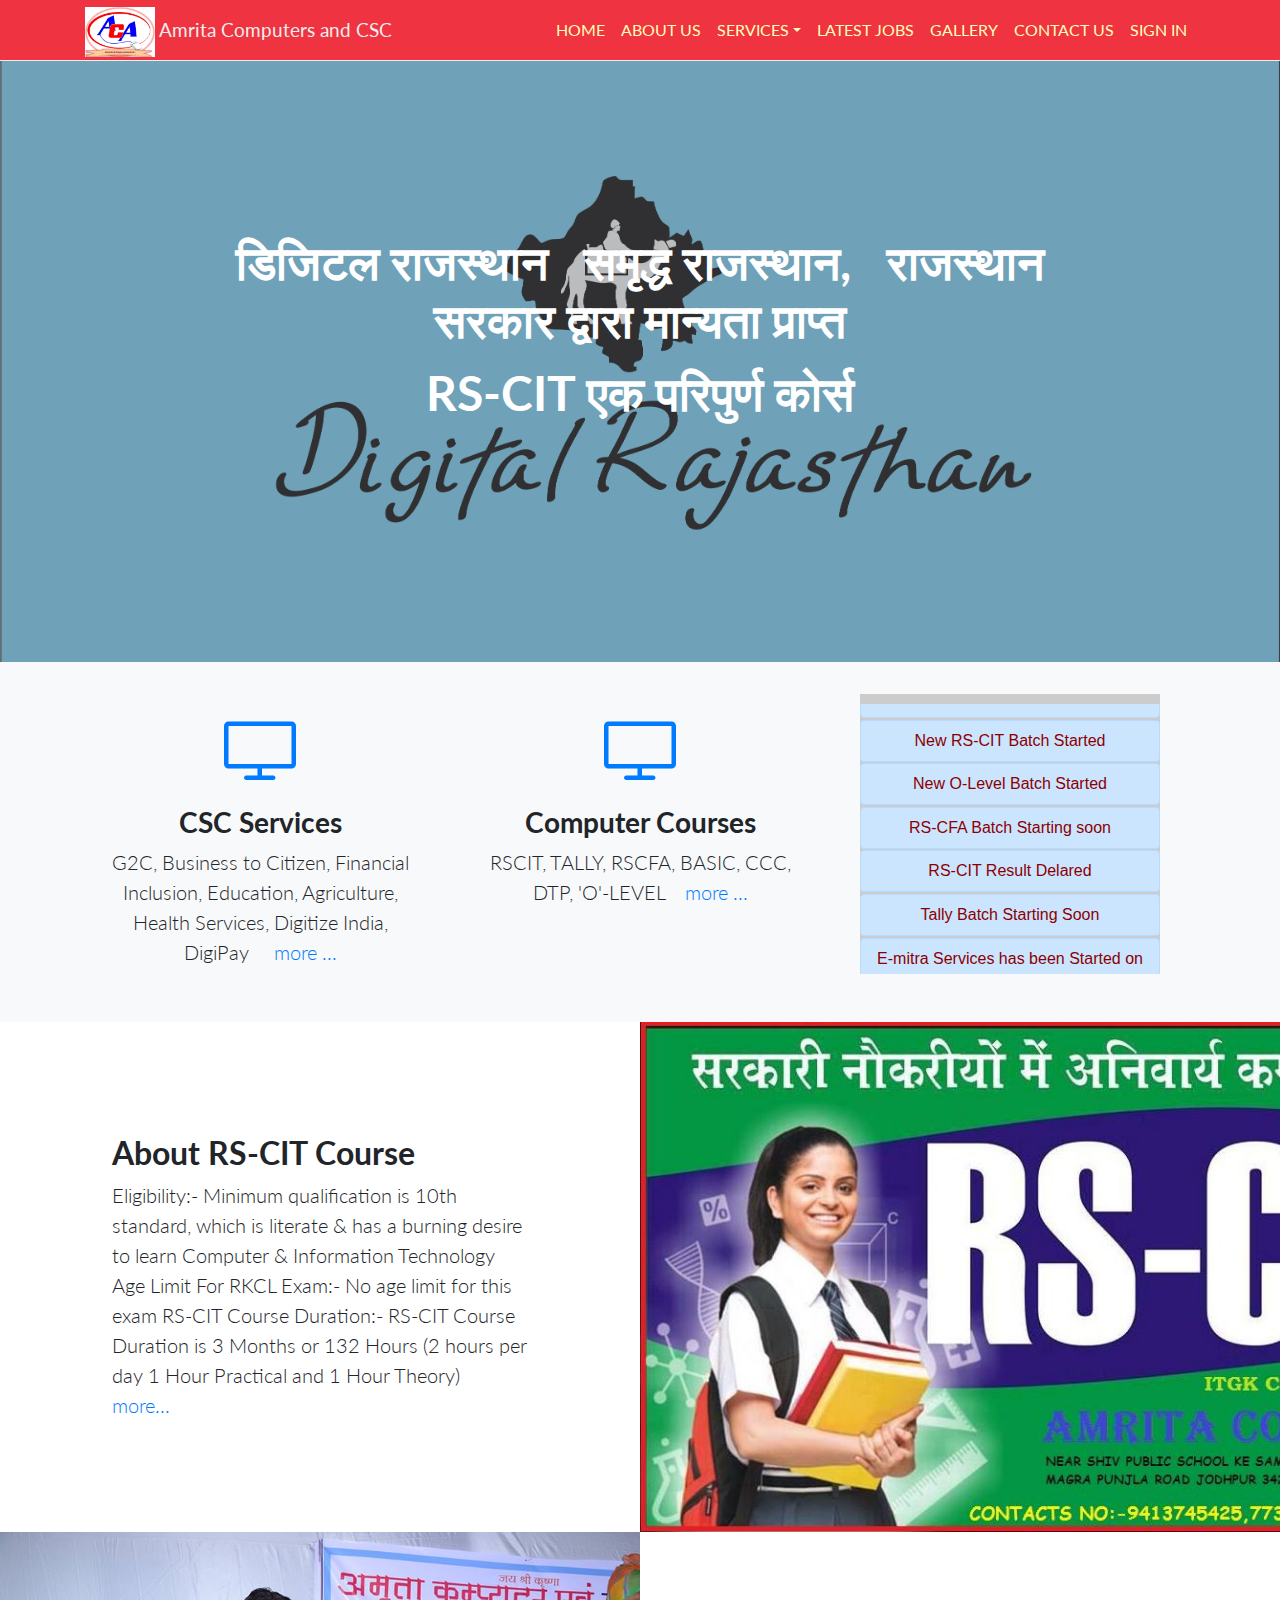
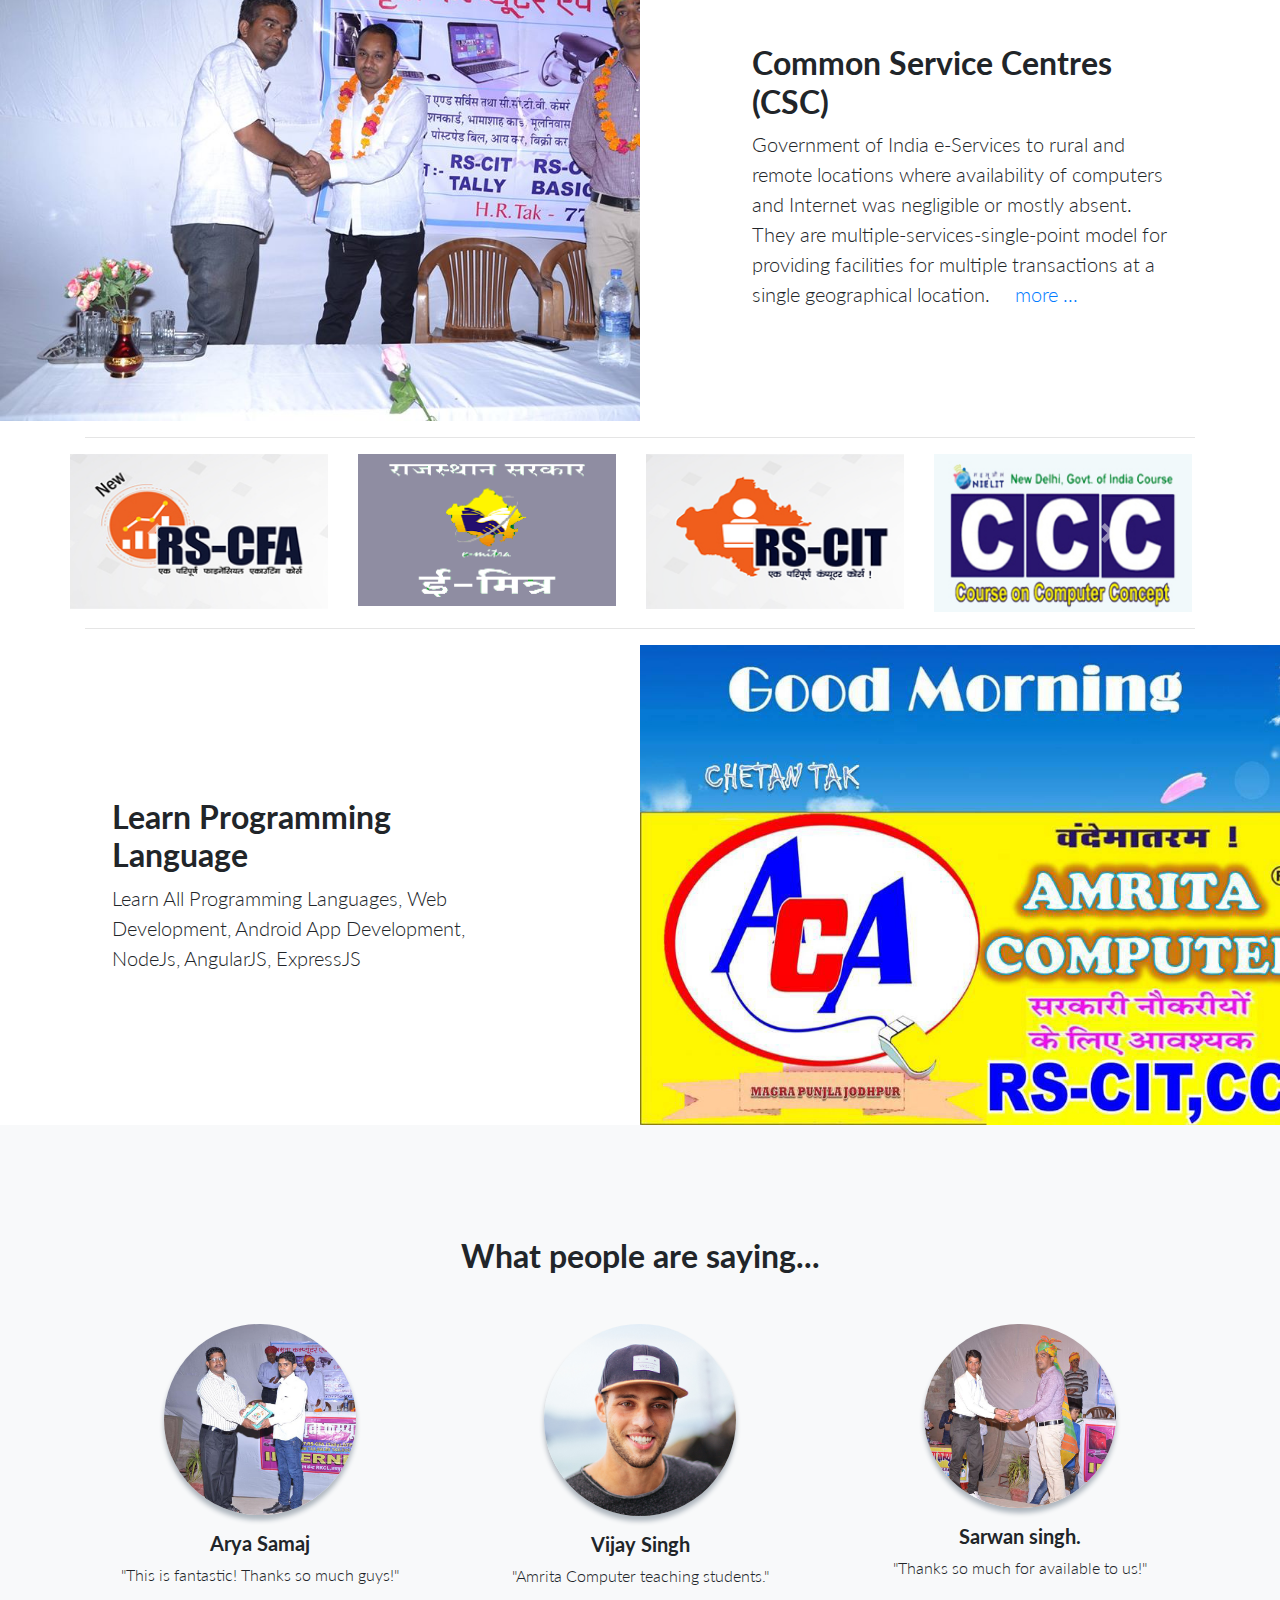
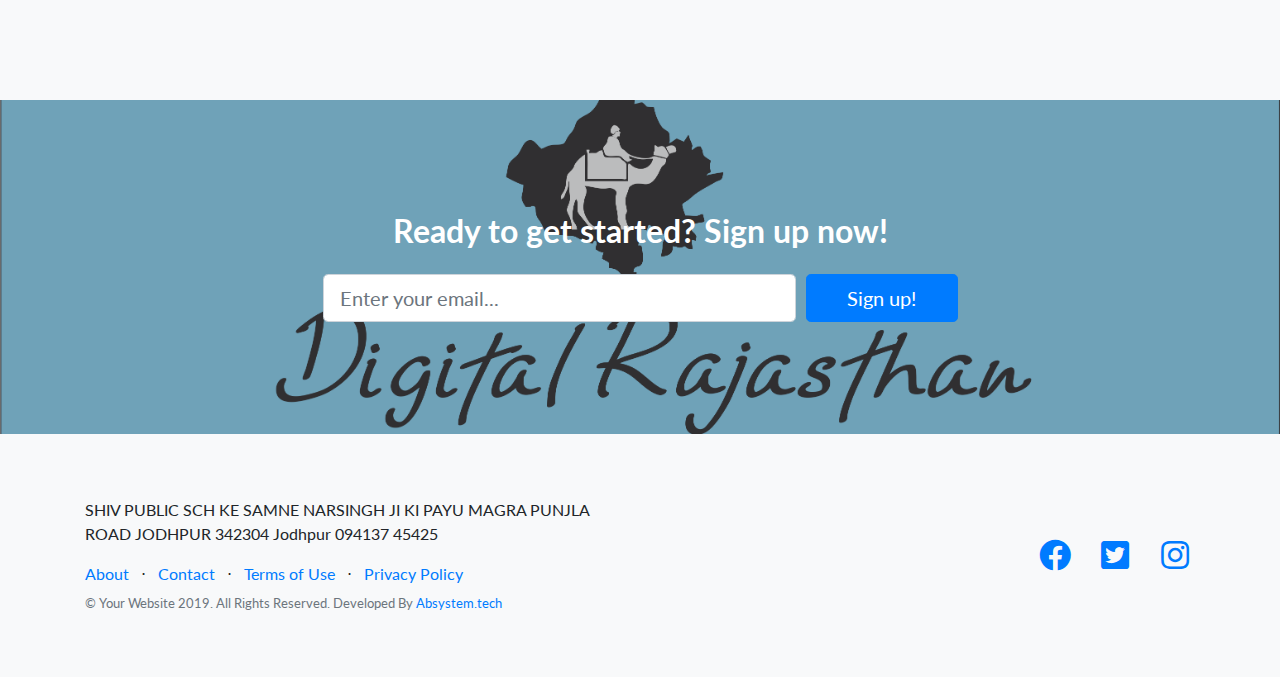
==== index.html @ e1874368 "Add files via upload" ====
<!DOCTYPE html>
<html lang="en">

<head>

  <meta charset="utf-8">
  <meta name="viewport" content="width=device-width, initial-scale=1, shrink-to-fit=no">
  <meta name="description" content="">
  <meta name="author" content="">
  
  <link rel="icon" href="img/logo_favicon.gif" type="image/gif" sizes="16x16">

  <title> Amrita Computers and CSC </title>
  <link rel="icon" href="img/logo_favicon.gif" type="image/gif" sizes="16x16">

  <!-- Bootstrap core CSS -->
  <link href="vendor/bootstrap/css/bootstrap.min.css" rel="stylesheet">

  <!-- Custom fonts for this template -->
  <link href="vendor/fontawesome-free/css/all.min.css" rel="stylesheet">
  <link href="vendor/simple-line-icons/css/simple-line-icons.css" rel="stylesheet" type="text/css">
  <link href="https://fonts.googleapis.com/css?family=Lato:300,400,700,300italic,400italic,700italic" rel="stylesheet" type="text/css">
  <link href="css/site.css" rel="stylesheet" type="text/css" />
  <!-- Custom styles for this template -->
  <link href="css/landing-page.min.css" rel="stylesheet">
  
  
  <style>
  
  .alert2{
     padding : .5rem .25rem !important;
	 margin-bottom : .1rem !important;
  }
  
  .holder { 
  background-color:#ccc;
  width:300px;
  height:280px;
  overflow:hidden;
  
  font-family:Helvetica;
}
.holder .mask {
  position: relative;
  left: 0px;
  top: 10px;
  width:300px;
  height:270px;
  overflow: hidden;
}
.holder ul {
  list-style:none;
  margin:0;
  padding:0;
  position: relative;
}
.holder ul li {
  
}
.holder ul li a {
  color:darkred;
  text-decoration:none;
}
  
  
  .nav {
  background-color: #f8f8f8;
  border-bottom: 1px solid #ececec;
  min-height: 50px;
  height: auto;
}
.nav .nav-heading {float: left}

.nav .nav-heading .toggle-nav {
  padding: 2px 10px;
  border-radius: 5px;
  border: none;
  display: none;
  background-color: transparent;
}
.nav .nav-heading > a {
  text-decoration: none;
  color: #000;
  line-height: 60px;
  font-weight: 400;
  font-size: 19px;
}

/* Start menu */
.nav .menu {
  float: right;
}
.nav .menu:after {
  content: "";
  clear: both;
  display: block;
}
.nav .list {
  float: right;
  margin: 0;
}
.nav .list > li {
  float: left;
  list-style: none;
}
.nav .list > li > a {
  color: #555;
  text-decoration: none;
  display: block;
  line-height: 60px;
  padding: 0 10px;
}
.nav .list > li > a:hover,
.nav .list > li.active > a {
  color: #333
}

/* Start drodpwn menu */
.categories {
  position: relative;
}
.nav .list .categories .drop-down {
  list-style: none;
  position: absolute;
  top: 100%;
  left: 0;
  background-color: #FFF;
  border: 1px solid #ccc;
  padding: 5px 0;
  min-width: 160px;
  width: auto;
  white-space: nowrap;
  -webkit-box-shadow: 0 6px 12px rgba(0, 0, 0, .175);
  box-shadow: 0 6px 12px rgba(0, 0, 0, .175);
  display: none;
  z-index: 99999
}
.nav .list .drop-down > .seprator {
  height: 1px;
  width: 100%;
  margin: 9px 0;
  background-color: #e5e5e5
}
.drop-down > li > a {
  color: #333;
  display: block;
  padding: 3px 20px;
  text-decoration: none;
}
.show {
  display: block
}

/* Sub dropdown menu */
.categories .drop-down .sub-drop-down {position: relative}
.categories .drop-down .sub-drop-down:hover .sub-dropdown {
  display: block;
}
.categories .drop-down .sub-dropdown {
  position: absolute;
  top: -20px;
  left: 107%;
  list-style: none;
  background-color: #ffffff;
  border: 1px solid #cccccc;
  border-radius: 3px;
  padding: 10px;
  -webkit-box-shadow: 0 6px 12px rgba(0, 0, 0, .175);
  box-shadow: 0 6px 12px rgba(0, 0, 0, .175);
  display: none;
}
.categories .drop-down .sub-dropdown:before {
  content: "";
  display: block;
  position: absolute;
  top: 20px;
  left: -20px;
  border-top: 10px solid transparent;
  border-left: 10px solid transparent;
  border-bottom: 10px solid transparent;
  border-right: 10px solid #cccccc
}
.categories .drop-down .sub-dropdown > li > a {
  color: #555;
  padding: 5px 0;
  display: block
}
/* End sub dropdown menu */
/* Dark theme */
.dark-nav {background-color: #f03340}

.dark-nav .list > li > a {color: #ffB}

.dark-nav .list > li > a:hover,
.dark-nav .list > li.active > a {color: #FFF}

.dark-nav .nav-heading > a {color: #EEE}

.dark-nav .nav-heading .toggle-nav {color: #EEE}

/* End Dark theme */

/* Start media query for navbar */
@media (max-width: 767px) {
  .nav .container {
    padding-right: 0;
    padding-left: 0;
  }
  .nav .nav-heading {
    width: 100%;
    padding-left: 15px;
    padding-right: 15px;
    border-bottom: 1px solid #ffe7e7
  }
  .nav .nav-heading .brand {float: left}

  .nav .nav-heading .toggle-nav {
    display: block;
    float: right;
    margin-top: 14px;
  }

  .nav .menu {
    width: 100%;
    padding-left: 15px;
    padding-right: 15px;
    display: none;
  }

  .nav .list {
    float: none;
    width: 100%;
  }
  .nav .list > li {
    float: none;
    width: 100%;
  }
  .nav .list > li > a {padding: 12px 0;line-height: 1}

  .nav .list .categories .drop-down {
    background-color: transparent;
    border: none;
    position: static;
    -webkit-box-shadow: none;
    box-shadow: none;
    padding: 0
  }
  .categories .drop-down .sub-dropdown {
    position: static;
    background-color: transparent;
    border: none;
    -webkit-box-shadow: none;
    box-shadow: none;
    padding-left: 20px;
  }
  .categories .drop-down .sub-dropdown > li > a {
    color: #ff8;
  }
  .categories .drop-down .sub-dropdown:before {
    display: none
  }
  /* Simple reset for dark theme */
  .dark-nav .menu {background-color: #ff28ff}
  .dark-nav .nav-heading {border-bottom-color: #ff343c}
  .dark-nav .list .drop-down > li > a {color: #AAA}
  .dark-nav .list .categories .drop-down .seprator {background-color: #2a2d38}

}

  </style>
  
  <style type="text/css">

#marqueecontainer{
position: relative;
width: 200px; /*marquee width */
height: 200px; /*marquee height */
background-color: white;
overflow: hidden;
border: 3px solid orange;
padding: 2px;
padding-left: 4px;
}

</style>

</head>

<body>
 <nav class="nav  navbar-expand-lg dark-nav  navbar-fixed-top">
    <div class="container">
      <div class="nav-heading">
        <button class="toggle-nav" data-toggle="open-navbar1"><i class="fa fa-align-right"></i></button>
        <a class="brand" href="index.html"><img src="img/logo.jpg" style="width:70px;height:50px;"> Amrita Computers and CSC </a>
      </div>
      <div class="menu" id="open-navbar1">
        <ul class=" list navbar-nav mr-auto ">
          <li class="nav-item"><a href="index.html" class="nav-link">HOME</a></li>
          
          <li class="nav-item"><a href="#" class="nav-link" >ABOUT US</a></li>
          <li class="nav-item dropdown">
		     <a href="#" class="nav-link dropdown-toggle" id="navbarDropdownMenuLink1" data-toggle="dropdown" aria-haspopup="true"
                aria-expanded="false" >SERVICES</a> 
		      <div class="dropdown-menu dropdown-primary" aria-labelledby="navbarDropdownMenuLink1">
                <a class="dropdown-item" href="rscit.html">RS-CIT </a>
                <a class="dropdown-item" href="rscfa.html">RS-CFA</a>
                <a class="dropdown-item" href="csc.html">CSC </a>
				<a class="dropdown-item" href="e-mitra.html">E-MITRA </a>
				<a class="dropdown-item" href="https://www.vmou.ac.in/notice/540">RSCIT MODAL PAPER</a>
              </div>
			  </li>
		  <li class="nav-item"><a href="http://www.freejobalert.com/" class="nav-link" >LATEST JOBS</a></li>		  	  	  	  
		  <li class="nav-item"><a href="gallery.html" class="nav-link" >GALLERY</a></li>	  
          <li class="nav-item"><a href="#" class="nav-link" >CONTACT US</a></li>
		  <li class="nav-item"><a href="#" class="nav-link" > SIGN IN </a></li>
        </ul>
      </div>
    </div>
  </nav>
  <!-- Masthead -->
  
  
  <header class="masthead text-white text-center">
    <div class="overlay"></div>
    <div class="container">
      <div class="row">
        <div class="col-xl-9 mx-auto" style="margin-top:-20px;">
          <h1 class="mb-5"><p>डिजिटल राजस्थान     &nbsp;     समृद्ध राजस्थान,  &nbsp;       राजस्थान सरकार  द्वारा मान्यता प्राप्त </p> <p> RS-CIT एक परिपुर्ण कोर्स  </p>  </h1>
        </div>
        <div class="col-md-10 col-lg-8 col-xl-7 mx-auto">
          <form style="display:none;">
            <div class="form-row">
              <div class="col-12 col-md-9 mb-2 mb-md-0">
                <input type="email" class="form-control form-control-lg" placeholder="Enter your email...">
              </div>
              <div class="col-12 col-md-3">
                <button type="submit" class="btn btn-block btn-lg btn-primary">Sign up!</button>
              </div>
            </div>
          </form>
        </div>
      </div>
    </div>
  </header>

  <!-- Icons Grid -->
  <section class="features-icons bg-light text-center" style="padding:2rem">
    <div class="container">
      <div class="row">
        <div class="col-lg-4">
          <div class="features-icons-item mx-auto mb-5 mb-lg-0 mb-lg-3">
            <div class="features-icons-icon d-flex">
              <i class="icon-screen-desktop m-auto text-primary"></i>
            </div>
            <h3>CSC Services</h3>
            <p class="lead mb-0">G2C,
Business to Citizen,
Financial Inclusion,
Education, 
Agriculture,
Health Services, 
Digitize India, 
DigiPay &nbsp; &nbsp;  <a href="https://digitalseva.csc.gov.in/" >more ... </a></p>
          </div>
        </div>
        <div class="col-lg-4">
          <div class="features-icons-item mx-auto mb-5 mb-lg-0 mb-lg-3">
            <div class="features-icons-icon d-flex">
              <i class="icon-screen-desktop m-auto text-primary"></i>
            </div>
            <h3>Computer Courses</h3>
            <p class="lead mb-0">RSCIT, TALLY, RSCFA, BASIC, CCC, DTP, 'O'-LEVEL&nbsp; &nbsp; <a href="http://amritacomputer.com/rscit.html" >more ... </a> </p></p>
          </div>
        </div>
        <div class="col-lg-4">
          <div class="features-icons-item mx-auto mb-0 mb-lg-3" >
            
			<div class="holder">
			<ul id="ticker01">
								<li><div class="alert alert-primary alert2" role="alert"><a href="http://www.freejobalert.com/">New Goverment Jobs Alert</a></div></li>
								<li><div class="alert alert-primary alert2" role="alert"><a href="rscit.html">New RS-CIT Batch Started</a></li>
								<li><div class="alert alert-primary alert2" role="alert"><a href="#">New O-Level Batch Started</a></li>
								<li><div class="alert alert-primary alert2" role="alert"><a href="rscfa.html">RS-CFA Batch Starting soon</a></li>
								<li><div class="alert alert-primary alert2" role="alert"><a href="https://rkcl.vmou.ac.in/">RS-CIT Result Delared</a></li>
								<li><div class="alert alert-primary alert2" role="alert"><a href="#">Tally Batch Starting Soon</a></div></li>
								<li><div class="alert alert-primary alert2" role="alert"><a href="#">E-mitra Services has been Started on Amrita Computer</a></div></li>
								<li><div class="alert alert-primary alert2" role="alert"><a href="#">PGDCA Batch Starting Soon</a></div></li>
								<li><div class="alert alert-primary alert2" role="alert"><a href="#">C, C++ Batch Starting Soon</a></div></li>
								<li><div class="alert alert-primary alert2" role="alert"><a href="#">PHP Batch Starting Soon</a></div></li>
								<li><div class="alert alert-primary alert2" role="alert"><a href="#">Android App Development Trainning Starting Soon </a></div></li>
								<li><div class="alert alert-primary alert2" role="alert"><a href="#">NodeJs, AngularJs Batches Starting Soon</a></div></li>
					</ul>
			</div>

			
			
          </div>
        </div>
      </div>
    </div>
  </section>

  <!-- Image Showcases -->
  <section class="showcase">
    <div class="container-fluid p-0">
      <div class="row no-gutters">

        <div class="col-lg-6 order-lg-2 text-white showcase-img" style="background-image: url('img/bg-showcase-1.jpg');"></div>
        <div class="col-lg-6 order-lg-1 my-auto showcase-text">
          <h2>About RS-CIT Course</h2>
          <p class="lead mb-0">Eligibility:-
 Minimum qualification is 10th standard, which is literate & has a burning desire to learn Computer & Information Technology

Age Limit For RKCL Exam:-

No age limit for this exam

RS-CIT Course Duration:-

RS-CIT Course Duration is 3 Months or 132 Hours (2 hours per day 1 Hour Practical and 1 Hour Theory) &nbsp; &nbsp;
<a href="rscit.html"> more...</a>
</p>
        </div>
      </div>
      <div class="row no-gutters">
        <div class="col-lg-6 text-white showcase-img" style="background-image: url('img/bg-showcase-2.jpg');"></div>
        <div class="col-lg-6 my-auto showcase-text">
          <h2>Common Service Centres (CSC)</h2>
          <p class="lead mb-0"> Government of India e-Services to rural and remote locations where availability of computers and Internet was negligible or mostly absent. They are multiple-services-single-point model for providing facilities for multiple transactions at a single geographical location. <a href="https://digitalseva.csc.gov.in/" >&nbsp; &nbsp; more ... </a></p>
        </div>
      </div>
	  
	   <div class="container">

        <div class="row">

            <div class="col-md-12">

               
                <hr>

            </div>
            <!-- End of Col-md-12 -->

            <!-- 
                =================================
                This Code Block is For PC Edition
                ================================= 
            -->

            <div id="carouselExample" class="carousel slide d-none d-sm-none d-md-block" data-ride="carousel">

                <div class="carousel-inner">

                    <div class="carousel-item active">

                        <div class="row">
                            <div class="col-md-3">
                                   <a href="rscfa.html"> <img class="d-block w-100" src="img/RSCFA_lo.jpg" alt="First slide"></a>
                            </div>
                            <div class="col-md-3">
                                   <a href="http://emitra.rajasthan.gov.in/content/emitra/en/home.html"> <img class="d-block w-100" src="img/emitra-logo-png-250.png" alt="First slide"></a>
                            </div>
                            <div class="col-md-3">
                                <img class="d-block w-100" src="img/rscfa_logo.png" alt="First slide">   
                            </div>
                            <div class="col-md-3">
                                    <img class="d-block w-100" src="img/CCC.jpg" alt="First slide">
                            </div>
                        </div>

                    </div>
                    <!-- Carousel Item 1 -->

                    <div class="carousel-item">

                        <div class="row">
                            <div class="col-md-3">
                                    <img class="d-block w-100" src="img/O-level.jpg" alt="First slide">                                   
								 
                            </div>
                            <div class="col-md-3">
                                    <img class="d-block w-100" src="img/tally_1.jpg" alt="First slide">
                            </div>
                            <div class="col-md-3">
                               <img class="d-block w-100" src="img/RSCFA_lo.jpg" alt="First slide">
                            </div>
                            <div class="col-md-3">
                                <a href="http://emitra.rajasthan.gov.in/content/emitra/en/home.html">   <img class="d-block w-100" src="img/emitra-logo-png-250.png" alt="First slide"> </a>
                            </div>
                        </div>

                    </div>
                    <!-- Carousel Item 2 -->

                   
                    <!-- Carousel Item 3 -->

                </div>

                <a class="carousel-control-prev" href="#carouselExample" role="button" data-slide="prev">

                    <span class="carousel-control-prev-icon" aria-hidden="true"></span>

                    <span class="sr-only">Previous</span>

                </a>
                <!-- Carousel Control Prev -->

                <a class="carousel-control-next" href="#carouselExample" role="button" data-slide="next">

                    <span class="carousel-control-next-icon" aria-hidden="true"></span>

                    <span class="sr-only">Next</span>

                </a>
                <!-- Carousel Control Next -->

            </div>
            <!-- End of Carousel Example -->

            <!-- 
                =================================
                /End of PC Edition 
                =================================
            -->


            <!-- 
                =================================
                This Code Block is For Mobile Edition
                ================================= 
            -->

            <div id="carouselExampleMobile" class="carousel slide d-md-none d-lg-none d-xl-none" data-ride="carousel">

                <div class="carousel-inner">

                    <div class="carousel-item active">
                            
                        <img class="d-block w-100" src="img/emitra-logo-png-250.png" alt="First slide">

                    </div>
                    <!-- Carousel Item 1 -->

                    <div class="carousel-item">
                
                             <img class="d-block w-100" src="img/RSCFA_lo.jpg" alt="First slide">

                    </div>
                    <!-- Carousel Item 2 -->

                    <div class="carousel-item">
                
                        <img class="d-block w-100" src="img/CCC.jpg" alt="First slide">
                        
                    </div>
                    <!-- Carousel Item 3 -->

                    <div class="carousel-item">
                
                       <img class="d-block w-100" src="img/RSCFA_lo.jpg" alt="First slide">

                    </div>
                    <!-- Carousel Item 4 -->

                    <div class="carousel-item">
                            
                        <img class="d-block w-100" src="img/tally_1.jpg" alt="First slide">

                    </div>
                    <!-- Carousel Item 5 -->

                    <div class="carousel-item">
                
                        <img class="d-block w-100" src="img/rscfa_logo.jpg" alt="First slide">

                    </div>
                    <!-- Carousel Item 6 -->

                    
                    <!-- Carousel Item 7 -->
                    <!-- Carousel Item 12 -->

                </div>

                <a class="carousel-control-prev" href="#carouselExampleMobile" role="button" data-slide="prev">

                    <span class="carousel-control-prev-icon" aria-hidden="true"></span>

                    <span class="sr-only">Previous</span>

                </a>
                <!-- Carousel Control Prev -->

                <a class="carousel-control-next" href="#carouselExampleMobile" role="button" data-slide="next">

                    <span class="carousel-control-next-icon" aria-hidden="true"></span>

                    <span class="sr-only">Next</span>

                </a>
                <!-- Carousel Control Next -->

            </div>
            <!-- End of Carousel Example -->

            <!-- 
                =================================
                /End of Mobile Edition 
                =================================
            -->

        </div>
        <!-- End of Row -->
		
		<hr>

    </div>
    <!-- End of Container -->

      <div class="row no-gutters">
        <div class="col-lg-6 order-lg-2 text-white showcase-img" style="background-image: url('img/bg-showcase-3.jpg');"></div>
        <div class="col-lg-6 order-lg-1 my-auto showcase-text">
          <h2>Learn Programming Language</h2>
          <p class="lead mb-0">Learn All Programming Languages, Web Development, Android App Development, NodeJs, AngularJS, ExpressJS  </p>
        </div>
      </div>
    </div>
  </section>

  <!-- Testimonials -->
  <section class="testimonials text-center bg-light">
    <div class="container">
      <h2 class="mb-5">What people are saying...</h2>
      <div class="row">
        <div class="col-lg-4">
          <div class="testimonial-item mx-auto mb-5 mb-lg-0">
            <img class="img-fluid rounded-circle mb-3" src="img/testimonials-1.jpg" alt="">
            <h5>Arya Samaj</h5>
            <p class="font-weight-light mb-0">"This is fantastic! Thanks so much guys!"</p>
          </div>
        </div>
        <div class="col-lg-4">
          <div class="testimonial-item mx-auto mb-5 mb-lg-0">
            <img class="img-fluid rounded-circle mb-3" src="img/testimonials-23.jpg" alt="">
            <h5>Vijay Singh</h5>
            <p class="font-weight-light mb-0">"Amrita Computer teaching students."</p>
          </div>
        </div>
        <div class="col-lg-4">
          <div class="testimonial-item mx-auto mb-5 mb-lg-0">
            <img class="img-fluid rounded-circle mb-3" src="img/testimonials-3.jpg" alt="">
            <h5>Sarwan singh.</h5>
            <p class="font-weight-light mb-0">"Thanks so much for available to us!"</p>
          </div>
        </div>
      </div>
    </div>
  </section>

  <!-- Call to Action -->
  <section class="call-to-action text-white text-center">
    <div class="overlay"></div>
    <div class="container">
      <div class="row">
        <div class="col-xl-9 mx-auto">
          <h2 class="mb-4">Ready to get started? Sign up now!</h2>
        </div>
        <div class="col-md-10 col-lg-8 col-xl-7 mx-auto">
          <form>
            <div class="form-row">
              <div class="col-12 col-md-9 mb-2 mb-md-0">
                <input type="email" class="form-control form-control-lg" placeholder="Enter your email...">
              </div>
              <div class="col-12 col-md-3">
                <button type="submit" class="btn btn-block btn-lg btn-primary">Sign up!</button>
              </div>
            </div>
          </form>
        </div>
      </div>
    </div>
  </section>

  <!-- Footer -->
  <footer class="footer bg-light">
    <div class="container">
      <div class="row">
        <div class="col-lg-6 h-100 text-center text-lg-left my-auto">
		
		 <p>SHIV PUBLIC SCH KE SAMNE NARSINGH JI KI PAYU MAGRA PUNJLA ROAD JODHPUR  342304 Jodhpur  094137 45425</p>
          <ul class="list-inline mb-2">
            <li class="list-inline-item">
              <a href="#">About</a>
            </li>
            <li class="list-inline-item">&sdot;</li>
            <li class="list-inline-item">
              <a href="#">Contact</a>
            </li>
            <li class="list-inline-item">&sdot;</li>
            <li class="list-inline-item">
              <a href="#">Terms of Use</a>
            </li>
            <li class="list-inline-item">&sdot;</li>
            <li class="list-inline-item">
              <a href="#">Privacy Policy</a>
            </li>
          </ul>
		 
          <p class="text-muted small mb-4 mb-lg-0">&copy; Your Website 2019. All Rights Reserved.
		  Developed By <a href="https://www.facebook.com/abtechsystem/">Absystem.tech</a></p>
        </div>
        <div class="col-lg-6 h-100 text-center text-lg-right my-auto">
          <ul class="list-inline mb-0">
            <li class="list-inline-item mr-3">
              <a href="#">
                <i class="fab fa-facebook fa-2x fa-fw"></i>
              </a>
            </li>
            <li class="list-inline-item mr-3">
              <a href="#">
                <i class="fab fa-twitter-square fa-2x fa-fw"></i>
              </a>
            </li>
            <li class="list-inline-item">
              <a href="#">
                <i class="fab fa-instagram fa-2x fa-fw"></i>
              </a>
            </li>
          </ul>
        </div>
      </div>
    </div>
  </footer>

  <!-- Bootstrap core JavaScript -->
  <script src="vendor/jquery/jquery.min.js"></script>
  <script src="vendor/bootstrap/js/bootstrap.bundle.min.js"></script>
  
   
  <script>
   
$(function () {
  'use strict';
  // Start navbar 
  (function () {
    // Add class active when the user clicks the lis of the menu
    $('.nav .list li').on('click', 'a', function () {
      $(this).parent().addClass('active').siblings().removeClass('active');
    });
    var openCategories = $('.nav #open-categories'),
        categories = $('.drop-down');
    // Toggle categories on clicking
    openCategories.on('click', function () {
      $("#" + $(this).data('dropdown')).toggleClass('show');
      // When the user clicks the window if the categories is not the target, close it.
      $(window).on('mouseup', function (e) {
        if (categories.hasClass('show') && !categories.is(e.target) && categories.has(e.target).length === 0 && !openCategories.is(e.target)) {console.log("d");
          categories.removeClass('show');
        }
      });
    });
    // Toggle menu, This will be shown in Extra small screens only
    $('.nav .toggle-nav').on('click', function () {
      $("#" + $(this).data('toggle')).slideToggle(300);
    });
  }());
  
  
  
  
  
});

jQuery.fn.liScroll = function(settings) {
	settings = jQuery.extend({
		travelocity: 0.03
		}, settings);		
		return this.each(function(){
				var $strip = jQuery(this);
				$strip.addClass("newsticker")
				var stripHeight = 1;
				$strip.find("li").each(function(i){
					stripHeight += jQuery(this, i).outerHeight(true); // thanks to Michael Haszprunar and Fabien Volpi
				});
				var $mask = $strip.wrap("<div class='mask'></div>");
				var $tickercontainer = $strip.parent().wrap("<div class='tickercontainer'></div>");								
				var containerHeight = $strip.parent().parent().height();	//a.k.a. 'mask' width 	
				$strip.height(stripHeight);			
				var totalTravel = stripHeight;
				var defTiming = totalTravel/settings.travelocity;	// thanks to Scott Waye		
				function scrollnews(spazio, tempo){
				$strip.animate({top: '-='+ spazio}, tempo, "linear", function(){$strip.css("top", containerHeight); scrollnews(totalTravel, defTiming);});
				}
				scrollnews(totalTravel, defTiming);				
				$strip.hover(function(){
				  jQuery(this).stop();
				},
				function(){
				  var offset = jQuery(this).offset();
				  var residualSpace = offset.top + stripHeight;
				  var residualTime = residualSpace/settings.travelocity;
				  scrollnews(residualSpace, residualTime);
				});			
		});	
};

$(function(){
    $("ul#ticker01").liScroll();
});
  </script>
  
 

</body>

</html>
---- vendor/simple-line-icons/css/simple-line-icons.css ----
@font-face {
  font-family: 'simple-line-icons';
  src: url('../fonts/Simple-Line-Icons.eot?v=2.4.0');
  src: url('../fonts/Simple-Line-Icons.eot?v=2.4.0#iefix') format('embedded-opentype'), url('../fonts/Simple-Line-Icons.woff2?v=2.4.0') format('woff2'), url('../fonts/Simple-Line-Icons.ttf?v=2.4.0') format('truetype'), url('../fonts/Simple-Line-Icons.woff?v=2.4.0') format('woff'), url('../fonts/Simple-Line-Icons.svg?v=2.4.0#simple-line-icons') format('svg');
  font-weight: normal;
  font-style: normal;
}
/*
 Use the following CSS code if you want to have a class per icon.
 Instead of a list of all class selectors, you can use the generic [class*="icon-"] selector, but it's slower:
*/
.icon-user,
.icon-people,
.icon-user-female,
.icon-user-follow,
.icon-user-following,
.icon-user-unfollow,
.icon-login,
.icon-logout,
.icon-emotsmile,
.icon-phone,
.icon-call-end,
.icon-call-in,
.icon-call-out,
.icon-map,
.icon-location-pin,
.icon-direction,
.icon-directions,
.icon-compass,
.icon-layers,
.icon-menu,
.icon-list,
.icon-options-vertical,
.icon-options,
.icon-arrow-down,
.icon-arrow-left,
.icon-arrow-right,
.icon-arrow-up,
.icon-arrow-up-circle,
.icon-arrow-left-circle,
.icon-arrow-right-circle,
.icon-arrow-down-circle,
.icon-check,
.icon-clock,
.icon-plus,
.icon-minus,
.icon-close,
.icon-event,
.icon-exclamation,
.icon-organization,
.icon-trophy,
.icon-screen-smartphone,
.icon-screen-desktop,
.icon-plane,
.icon-notebook,
.icon-mustache,
.icon-mouse,
.icon-magnet,
.icon-energy,
.icon-disc,
.icon-cursor,
.icon-cursor-move,
.icon-crop,
.icon-chemistry,
.icon-speedometer,
.icon-shield,
.icon-screen-tablet,
.icon-magic-wand,
.icon-hourglass,
.icon-graduation,
.icon-ghost,
.icon-game-controller,
.icon-fire,
.icon-eyeglass,
.icon-envelope-open,
.icon-envelope-letter,
.icon-bell,
.icon-badge,
.icon-anchor,
.icon-wallet,
.icon-vector,
.icon-speech,
.icon-puzzle,
.icon-printer,
.icon-present,
.icon-playlist,
.icon-pin,
.icon-picture,
.icon-handbag,
.icon-globe-alt,
.icon-globe,
.icon-folder-alt,
.icon-folder,
.icon-film,
.icon-feed,
.icon-drop,
.icon-drawer,
.icon-docs,
.icon-doc,
.icon-diamond,
.icon-cup,
.icon-calculator,
.icon-bubbles,
.icon-briefcase,
.icon-book-open,
.icon-basket-loaded,
.icon-basket,
.icon-bag,
.icon-action-undo,
.icon-action-redo,
.icon-wrench,
.icon-umbrella,
.icon-trash,
.icon-tag,
.icon-support,
.icon-frame,
.icon-size-fullscreen,
.icon-size-actual,
.icon-shuffle,
.icon-share-alt,
.icon-share,
.icon-rocket,
.icon-question,
.icon-pie-chart,
.icon-pencil,
.icon-note,
.icon-loop,
.icon-home,
.icon-grid,
.icon-graph,
.icon-microphone,
.icon-music-tone-alt,
.icon-music-tone,
.icon-earphones-alt,
.icon-earphones,
.icon-equalizer,
.icon-like,
.icon-dislike,
.icon-control-start,
.icon-control-rewind,
.icon-control-play,
.icon-control-pause,
.icon-control-forward,
.icon-control-end,
.icon-volume-1,
.icon-volume-2,
.icon-volume-off,
.icon-calendar,
.icon-bulb,
.icon-chart,
.icon-ban,
.icon-bubble,
.icon-camrecorder,
.icon-camera,
.icon-cloud-download,
.icon-cloud-upload,
.icon-envelope,
.icon-eye,
.icon-flag,
.icon-heart,
.icon-info,
.icon-key,
.icon-link,
.icon-lock,
.icon-lock-open,
.icon-magnifier,
.icon-magnifier-add,
.icon-magnifier-remove,
.icon-paper-clip,
.icon-paper-plane,
.icon-power,
.icon-refresh,
.icon-reload,
.icon-settings,
.icon-star,
.icon-symbol-female,
.icon-symbol-male,
.icon-target,
.icon-credit-card,
.icon-paypal,
.icon-social-tumblr,
.icon-social-twitter,
.icon-social-facebook,
.icon-social-instagram,
.icon-social-linkedin,
.icon-social-pinterest,
.icon-social-github,
.icon-social-google,
.icon-social-reddit,
.icon-social-skype,
.icon-social-dribbble,
.icon-social-behance,
.icon-social-foursqare,
.icon-social-soundcloud,
.icon-social-spotify,
.icon-social-stumbleupon,
.icon-social-youtube,
.icon-social-dropbox,
.icon-social-vkontakte,
.icon-social-steam {
  font-family: 'simple-line-icons';
  speak: none;
  font-style: normal;
  font-weight: normal;
  font-variant: normal;
  text-transform: none;
  line-height: 1;
  /* Better Font Rendering =========== */
  -webkit-font-smoothing: antialiased;
  -moz-osx-font-smoothing: grayscale;
}
.icon-user:before {
  content: "\e005";
}
.icon-people:before {
  content: "\e001";
}
.icon-user-female:before {
  content: "\e000";
}
.icon-user-follow:before {
  content: "\e002";
}
.icon-user-following:before {
  content: "\e003";
}
.icon-user-unfollow:before {
  content: "\e004";
}
.icon-login:before {
  content: "\e066";
}
.icon-logout:before {
  content: "\e065";
}
.icon-emotsmile:before {
  content: "\e021";
}
.icon-phone:before {
  content: "\e600";
}
.icon-call-end:before {
  content: "\e048";
}
.icon-call-in:before {
  content: "\e047";
}
.icon-call-out:before {
  content: "\e046";
}
.icon-map:before {
  content: "\e033";
}
.icon-location-pin:before {
  content: "\e096";
}
.icon-direction:before {
  content: "\e042";
}
.icon-directions:before {
  content: "\e041";
}
.icon-compass:before {
  content: "\e045";
}
.icon-layers:before {
  content: "\e034";
}
.icon-menu:before {
  content: "\e601";
}
.icon-list:before {
  content: "\e067";
}
.icon-options-vertical:before {
  content: "\e602";
}
.icon-options:before {
  content: "\e603";
}
.icon-arrow-down:before {
  content: "\e604";
}
.icon-arrow-left:before {
  content: "\e605";
}
.icon-arrow-right:before {
  content: "\e606";
}
.icon-arrow-up:before {
  content: "\e607";
}
.icon-arrow-up-circle:before {
  content: "\e078";
}
.icon-arrow-left-circle:before {
  content: "\e07a";
}
.icon-arrow-right-circle:before {
  content: "\e079";
}
.icon-arrow-down-circle:before {
  content: "\e07b";
}
.icon-check:before {
  content: "\e080";
}
.icon-clock:before {
  content: "\e081";
}
.icon-plus:before {
  content: "\e095";
}
.icon-minus:before {
  content: "\e615";
}
.icon-close:before {
  content: "\e082";
}
.icon-event:before {
  content: "\e619";
}
.icon-exclamation:before {
  content: "\e617";
}
.icon-organization:before {
  content: "\e616";
}
.icon-trophy:before {
  content: "\e006";
}
.icon-screen-smartphone:before {
  content: "\e010";
}
.icon-screen-desktop:before {
  content: "\e011";
}
.icon-plane:before {
  content: "\e012";
}
.icon-notebook:before {
  content: "\e013";
}
.icon-mustache:before {
  content: "\e014";
}
.icon-mouse:before {
  content: "\e015";
}
.icon-magnet:before {
  content: "\e016";
}
.icon-energy:before {
  content: "\e020";
}
.icon-disc:before {
  content: "\e022";
}
.icon-cursor:before {
  content: "\e06e";
}
.icon-cursor-move:before {
  content: "\e023";
}
.icon-crop:before {
  content: "\e024";
}
.icon-chemistry:before {
  content: "\e026";
}
.icon-speedometer:before {
  content: "\e007";
}
.icon-shield:before {
  content: "\e00e";
}
.icon-screen-tablet:before {
  content: "\e00f";
}
.icon-magic-wand:before {
  content: "\e017";
}
.icon-hourglass:before {
  content: "\e018";
}
.icon-graduation:before {
  content: "\e019";
}
.icon-ghost:before {
  content: "\e01a";
}
.icon-game-controller:before {
  content: "\e01b";
}
.icon-fire:before {
  content: "\e01c";
}
.icon-eyeglass:before {
  content: "\e01d";
}
.icon-envelope-open:before {
  content: "\e01e";
}
.icon-envelope-letter:before {
  content: "\e01f";
}
.icon-bell:before {
  content: "\e027";
}
.icon-badge:before {
  content: "\e028";
}
.icon-anchor:before {
  content: "\e029";
}
.icon-wallet:before {
  content: "\e02a";
}
.icon-vector:before {
  content: "\e02b";
}
.icon-speech:before {
  content: "\e02c";
}
.icon-puzzle:before {
  content: "\e02d";
}
.icon-printer:before {
  content: "\e02e";
}
.icon-present:before {
  content: "\e02f";
}
.icon-playlist:before {
  content: "\e030";
}
.icon-pin:before {
  content: "\e031";
}
.icon-picture:before {
  content: "\e032";
}
.icon-handbag:before {
  content: "\e035";
}
.icon-globe-alt:before {
  content: "\e036";
}
.icon-globe:before {
  content: "\e037";
}
.icon-folder-alt:before {
  content: "\e039";
}
.icon-folder:before {
  content: "\e089";
}
.icon-film:before {
  content: "\e03a";
}
.icon-feed:before {
  content: "\e03b";
}
.icon-drop:before {
  content: "\e03e";
}
.icon-drawer:before {
  content: "\e03f";
}
.icon-docs:before {
  content: "\e040";
}
.icon-doc:before {
  content: "\e085";
}
.icon-diamond:before {
  content: "\e043";
}
.icon-cup:before {
  content: "\e044";
}
.icon-calculator:before {
  content: "\e049";
}
.icon-bubbles:before {
  content: "\e04a";
}
.icon-briefcase:before {
  content: "\e04b";
}
.icon-book-open:before {
  content: "\e04c";
}
.icon-basket-loaded:before {
  content: "\e04d";
}
.icon-basket:before {
  content: "\e04e";
}
.icon-bag:before {
  content: "\e04f";
}
.icon-action-undo:before {
  content: "\e050";
}
.icon-action-redo:before {
  content: "\e051";
}
.icon-wrench:before {
  content: "\e052";
}
.icon-umbrella:before {
  content: "\e053";
}
.icon-trash:before {
  content: "\e054";
}
.icon-tag:before {
  content: "\e055";
}
.icon-support:before {
  content: "\e056";
}
.icon-frame:before {
  content: "\e038";
}
.icon-size-fullscreen:before {
  content: "\e057";
}
.icon-size-actual:before {
  content: "\e058";
}
.icon-shuffle:before {
  content: "\e059";
}
.icon-share-alt:before {
  content: "\e05a";
}
.icon-share:before {
  content: "\e05b";
}
.icon-rocket:before {
  content: "\e05c";
}
.icon-question:before {
  content: "\e05d";
}
.icon-pie-chart:before {
  content: "\e05e";
}
.icon-pencil:before {
  content: "\e05f";
}
.icon-note:before {
  content: "\e060";
}
.icon-loop:before {
  content: "\e064";
}
.icon-home:before {
  content: "\e069";
}
.icon-grid:before {
  content: "\e06a";
}
.icon-graph:before {
  content: "\e06b";
}
.icon-microphone:before {
  content: "\e063";
}
.icon-music-tone-alt:before {
  content: "\e061";
}
.icon-music-tone:before {
  content: "\e062";
}
.icon-earphones-alt:before {
  content: "\e03c";
}
.icon-earphones:before {
  content: "\e03d";
}
.icon-equalizer:before {
  content: "\e06c";
}
.icon-like:before {
  content: "\e068";
}
.icon-dislike:before {
  content: "\e06d";
}
.icon-control-start:before {
  content: "\e06f";
}
.icon-control-rewind:before {
  content: "\e070";
}
.icon-control-play:before {
  content: "\e071";
}
.icon-control-pause:before {
  content: "\e072";
}
.icon-control-forward:before {
  content: "\e073";
}
.icon-control-end:before {
  content: "\e074";
}
.icon-volume-1:before {
  content: "\e09f";
}
.icon-volume-2:before {
  content: "\e0a0";
}
.icon-volume-off:before {
  content: "\e0a1";
}
.icon-calendar:before {
  content: "\e075";
}
.icon-bulb:before {
  content: "\e076";
}
.icon-chart:before {
  content: "\e077";
}
.icon-ban:before {
  content: "\e07c";
}
.icon-bubble:before {
  content: "\e07d";
}
.icon-camrecorder:before {
  content: "\e07e";
}
.icon-camera:before {
  content: "\e07f";
}
.icon-cloud-download:before {
  content: "\e083";
}
.icon-cloud-upload:before {
  content: "\e084";
}
.icon-envelope:before {
  content: "\e086";
}
.icon-eye:before {
  content: "\e087";
}
.icon-flag:before {
  content: "\e088";
}
.icon-heart:before {
  content: "\e08a";
}
.icon-info:before {
  content: "\e08b";
}
.icon-key:before {
  content: "\e08c";
}
.icon-link:before {
  content: "\e08d";
}
.icon-lock:before {
  content: "\e08e";
}
.icon-lock-open:before {
  content: "\e08f";
}
.icon-magnifier:before {
  content: "\e090";
}
.icon-magnifier-add:before {
  content: "\e091";
}
.icon-magnifier-remove:before {
  content: "\e092";
}
.icon-paper-clip:before {
  content: "\e093";
}
.icon-paper-plane:before {
  content: "\e094";
}
.icon-power:before {
  content: "\e097";
}
.icon-refresh:before {
  content: "\e098";
}
.icon-reload:before {
  content: "\e099";
}
.icon-settings:before {
  content: "\e09a";
}
.icon-star:before {
  content: "\e09b";
}
.icon-symbol-female:before {
  content: "\e09c";
}
.icon-symbol-male:before {
  content: "\e09d";
}
.icon-target:before {
  content: "\e09e";
}
.icon-credit-card:before {
  content: "\e025";
}
.icon-paypal:before {
  content: "\e608";
}
.icon-social-tumblr:before {
  content: "\e00a";
}
.icon-social-twitter:before {
  content: "\e009";
}
.icon-social-facebook:before {
  content: "\e00b";
}
.icon-social-instagram:before {
  content: "\e609";
}
.icon-social-linkedin:before {
  content: "\e60a";
}
.icon-social-pinterest:before {
  content: "\e60b";
}
.icon-social-github:before {
  content: "\e60c";
}
.icon-social-google:before {
  content: "\e60d";
}
.icon-social-reddit:before {
  content: "\e60e";
}
.icon-social-skype:before {
  content: "\e60f";
}
.icon-social-dribbble:before {
  content: "\e00d";
}
.icon-social-behance:before {
  content: "\e610";
}
.icon-social-foursqare:before {
  content: "\e611";
}
.icon-social-soundcloud:before {
  content: "\e612";
}
.icon-social-spotify:before {
  content: "\e613";
}
.icon-social-stumbleupon:before {
  content: "\e614";
}
.icon-social-youtube:before {
  content: "\e008";
}
.icon-social-dropbox:before {
  content: "\e00c";
}
.icon-social-vkontakte:before {
  content: "\e618";
}
.icon-social-steam:before {
  content: "\e620";
}
---- css/landing-page.min.css ----
/*!
 * Start Bootstrap - Landing Page v5.0.7 (https://startbootstrap.com/template-overviews/landing-page)
 * Copyright 2013-2019 Start Bootstrap
 * Licensed under MIT (https://github.com/BlackrockDigital/startbootstrap-landing-page/blob/master/LICENSE)
 */body{font-family:Lato,'Helvetica Neue',Helvetica,Arial,sans-serif}h1,h2,h3,h4,h5,h6{font-family:Lato,'Helvetica Neue',Helvetica,Arial,sans-serif;font-weight:700}header.masthead{position:relative;background-color:#343a40;background:url(../img/rkcl.png) no-repeat center center;background-size:cover;padding-top:8rem;padding-bottom:8rem}header.masthead .overlay{position:absolute;background-color:#212529;height:100%;width:100%;top:0;left:0;opacity:.3}header.masthead h1{font-size:2rem}@media (min-width:768px){header.masthead{padding-top:12rem;padding-bottom:12rem}header.masthead h1{font-size:3rem}}.showcase .showcase-text{padding:3rem}.showcase .showcase-img{min-height:30rem;background-size:cover}@media (min-width:768px){.showcase .showcase-text{padding:7rem}}.features-icons{padding-top:7rem;padding-bottom:7rem}.features-icons .features-icons-item{max-width:20rem}.features-icons .features-icons-item .features-icons-icon{height:7rem}.features-icons .features-icons-item .features-icons-icon i{font-size:4.5rem}.features-icons .features-icons-item:hover .features-icons-icon i{font-size:5rem}.testimonials{padding-top:7rem;padding-bottom:7rem}.testimonials .testimonial-item{max-width:18rem}.testimonials .testimonial-item img{max-width:12rem;box-shadow:0 5px 5px 0 #adb5bd}.call-to-action{position:relative;background-color:#343a40;background:url(../img/rkcl.png) no-repeat center center;background-size:cover;padding-top:7rem;padding-bottom:7rem}.call-to-action .overlay{position:absolute;background-color:#212529;height:100%;width:100%;top:0;left:0;opacity:.3}footer.footer{padding-top:4rem;padding-bottom:4rem}
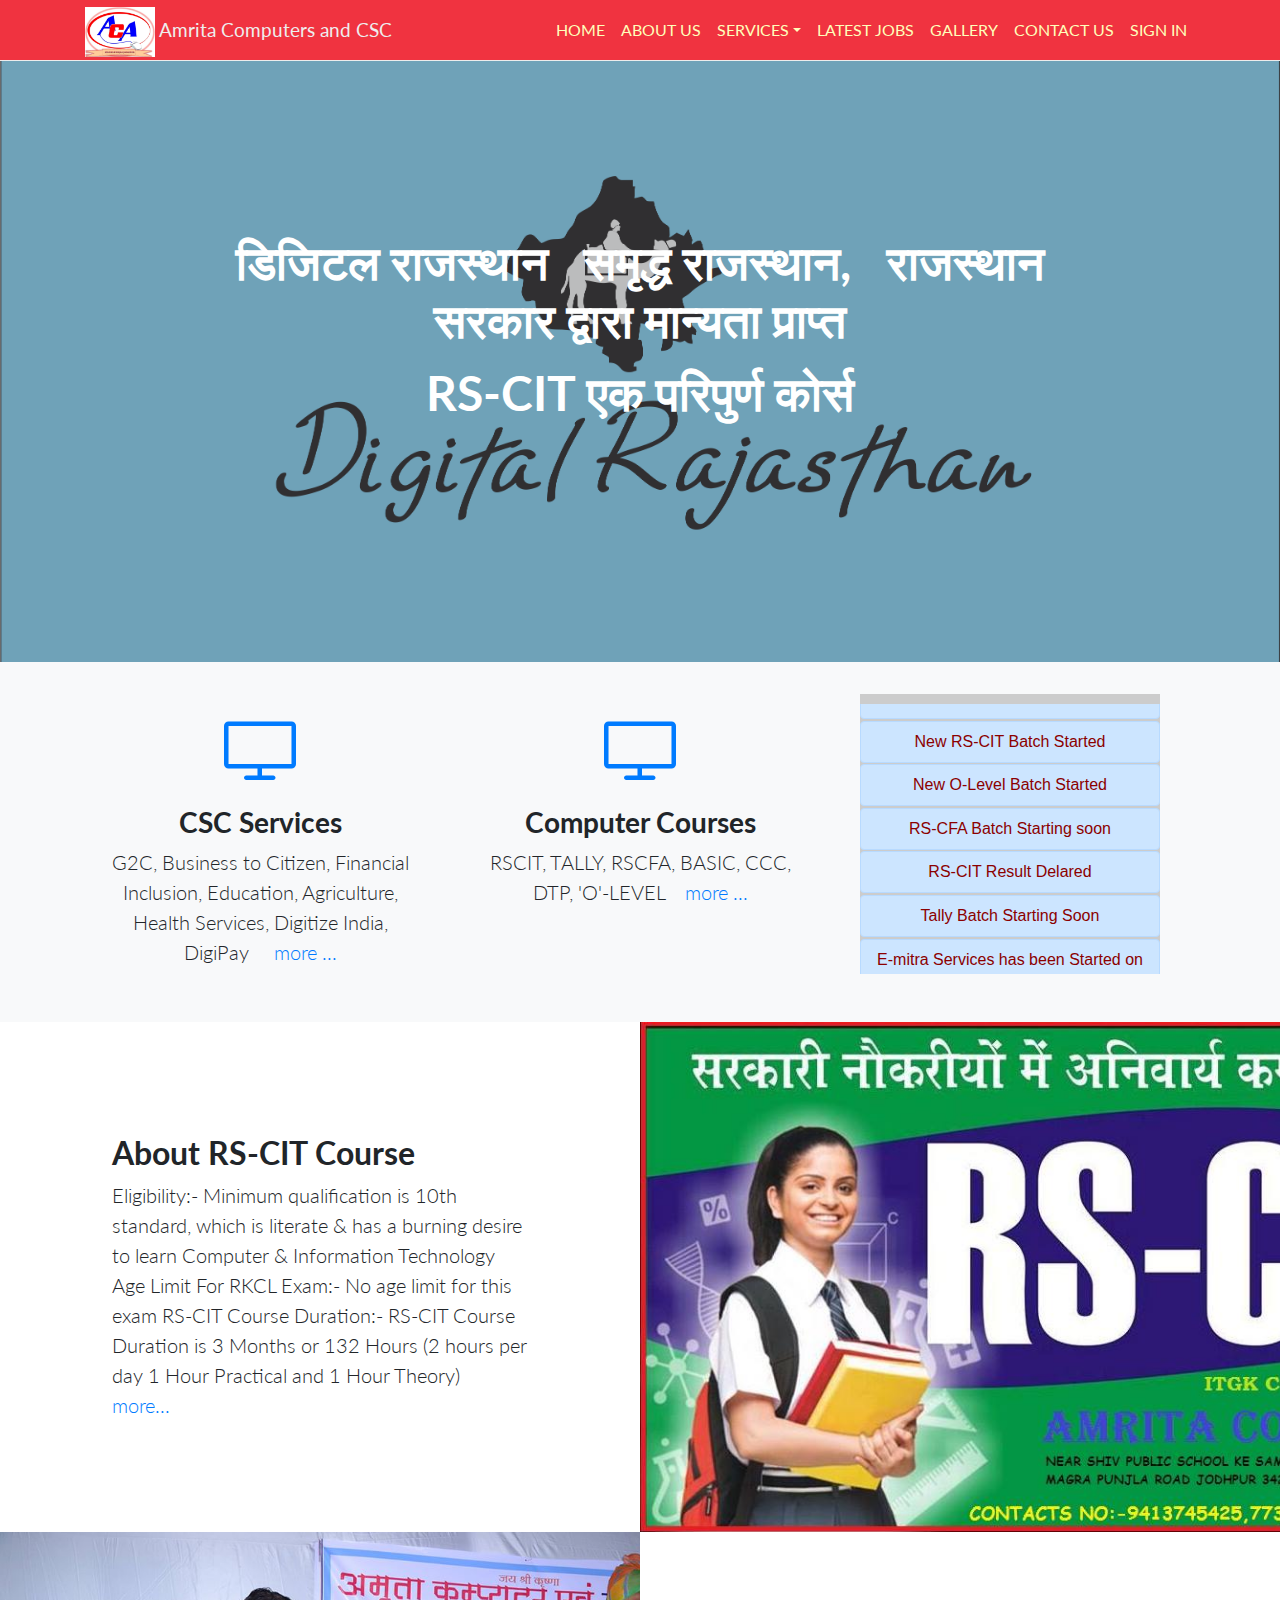
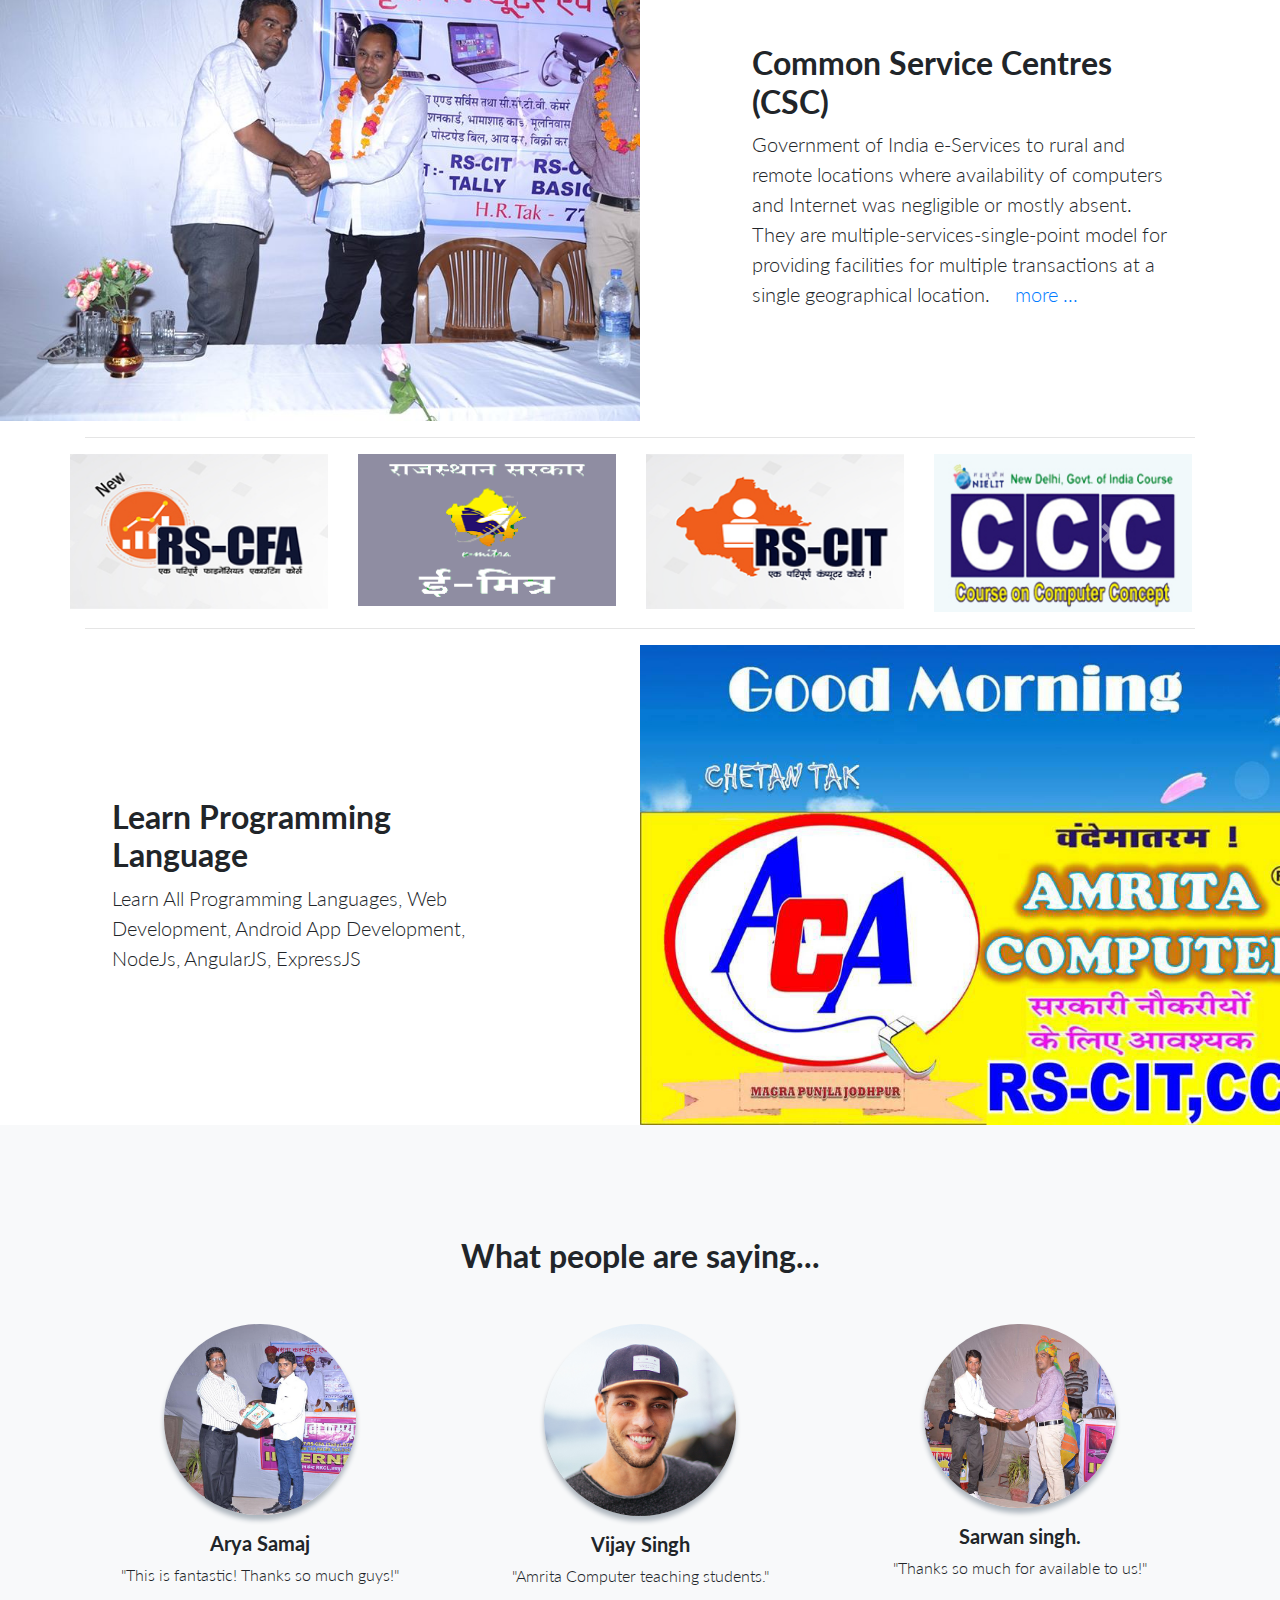
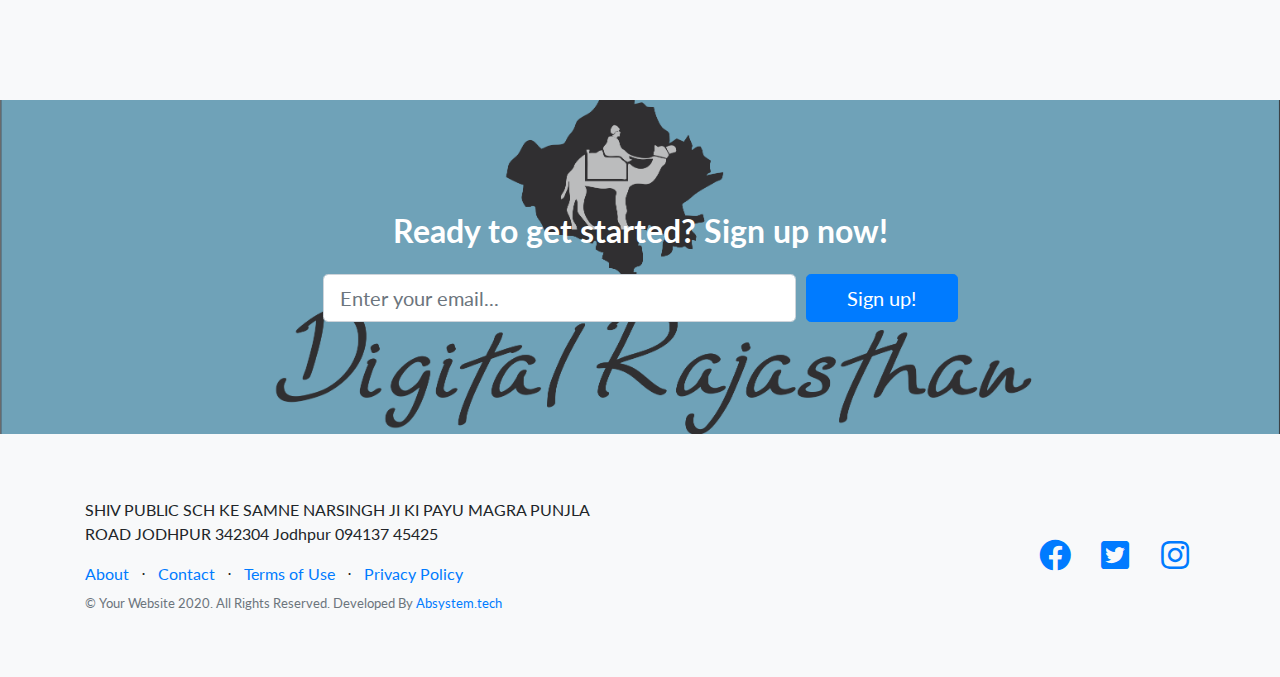
==== commit 1ea3bc9c: "Add files via upload" ====
--- a/index.html
+++ b/index.html
@@ -709,7 +709,7 @@
             </li>
           </ul>
 		 
-          <p class="text-muted small mb-4 mb-lg-0">&copy; Your Website 2019. All Rights Reserved.
+          <p class="text-muted small mb-4 mb-lg-0">&copy; Your Website 2020. All Rights Reserved.
 		  Developed By <a href="https://www.facebook.com/abtechsystem/">Absystem.tech</a></p>
         </div>
         <div class="col-lg-6 h-100 text-center text-lg-right my-auto">
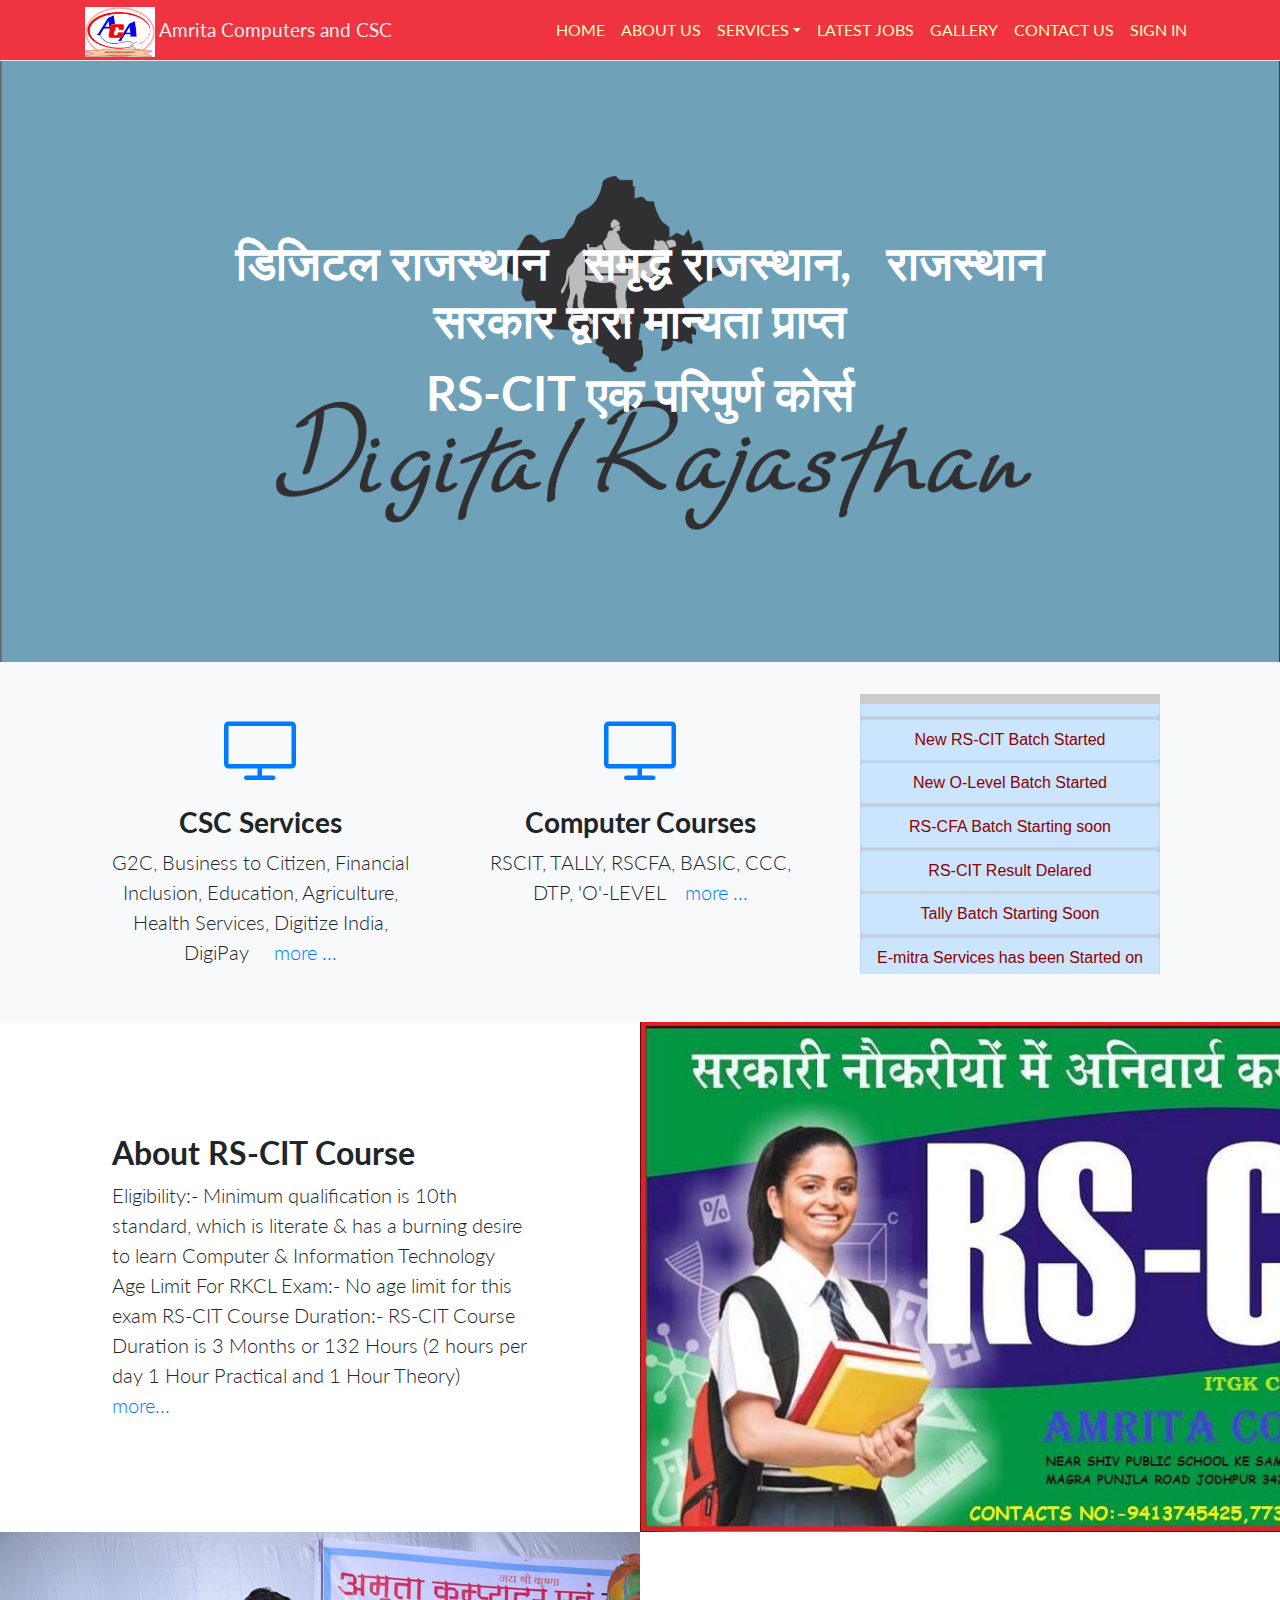
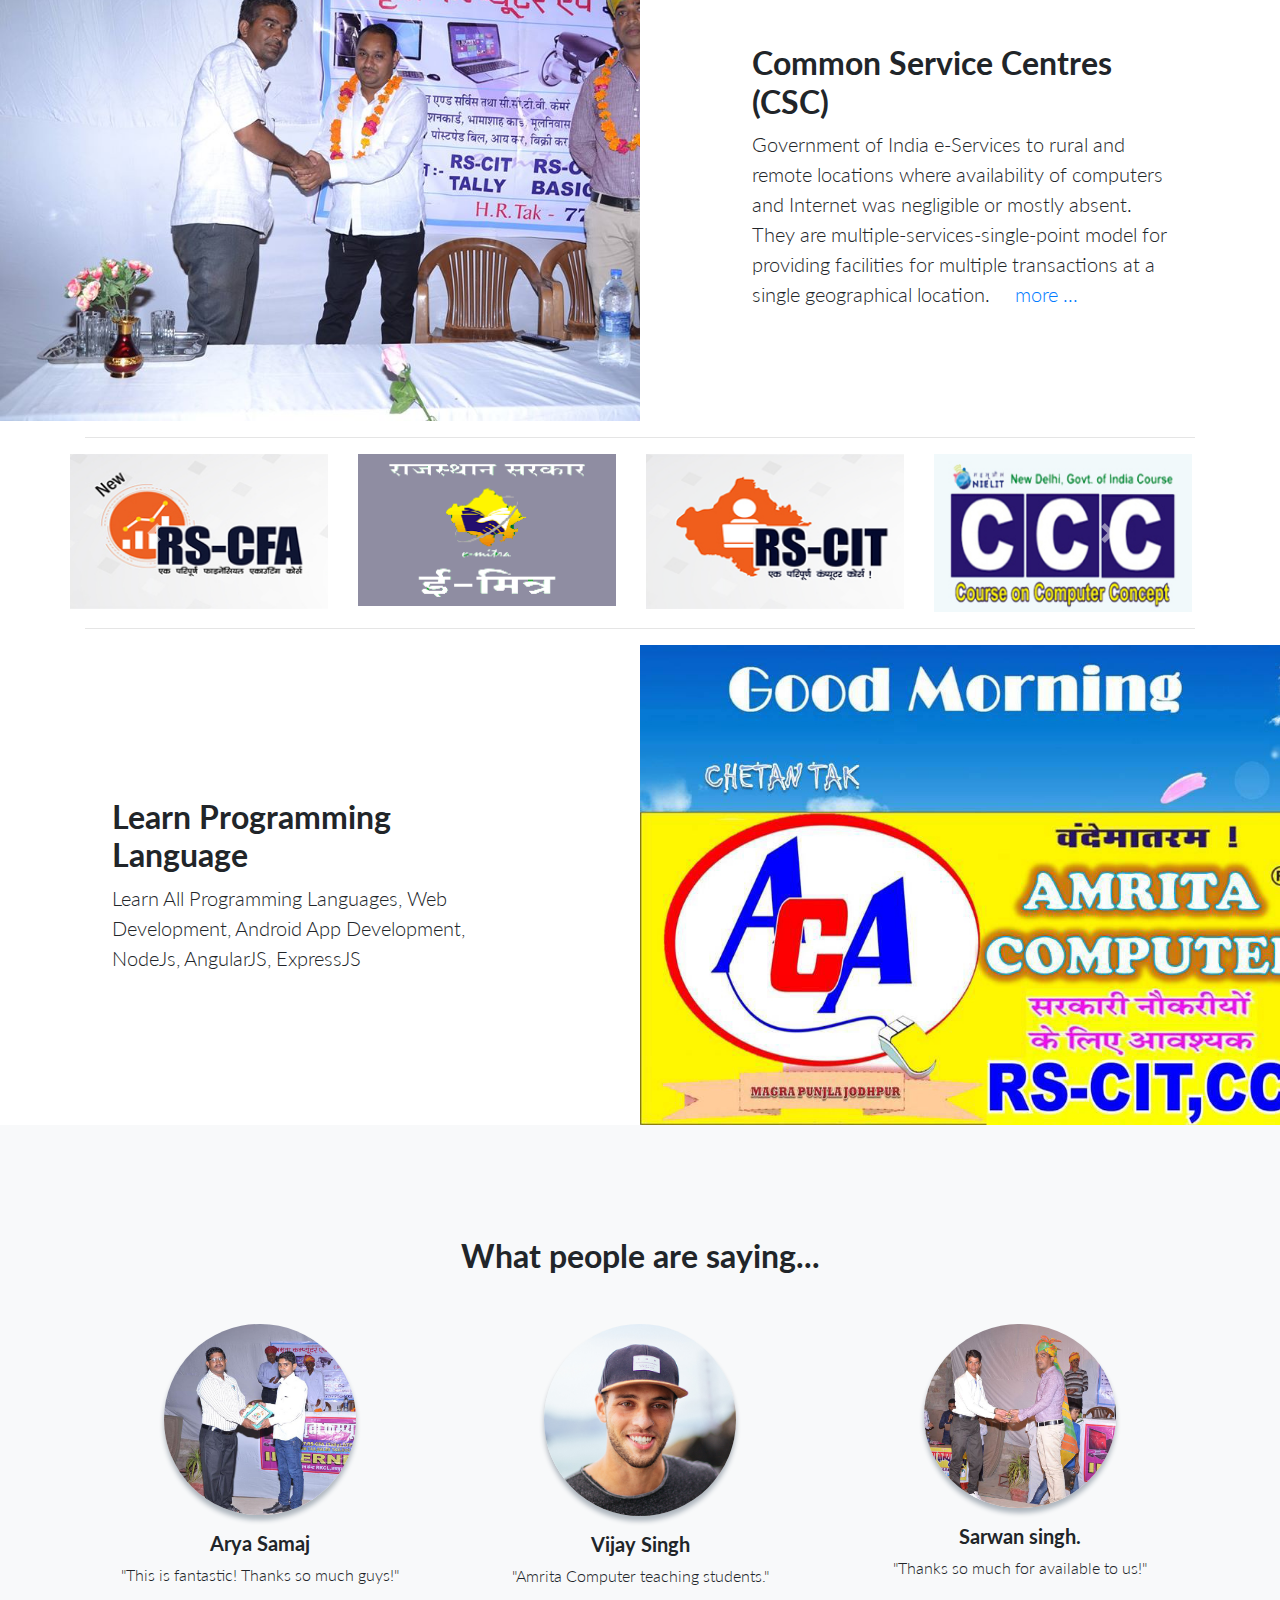
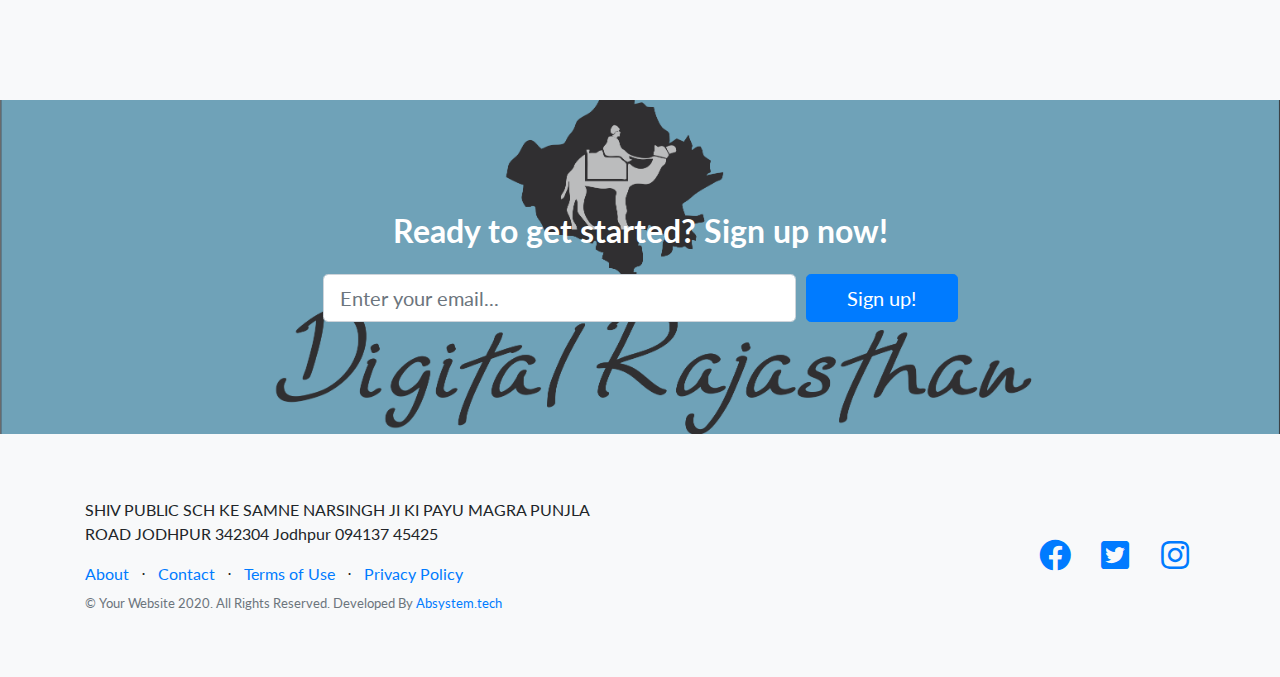
==== commit d1471e50: "Add files via upload" ====
--- a/index.html
+++ b/index.html
@@ -312,7 +312,7 @@
 			  </li>
 		  <li class="nav-item"><a href="http://www.freejobalert.com/" class="nav-link" >LATEST JOBS</a></li>		  	  	  	  
 		  <li class="nav-item"><a href="gallery.html" class="nav-link" >GALLERY</a></li>	  
-          <li class="nav-item"><a href="#" class="nav-link" >CONTACT US</a></li>
+          <li class="nav-item"><a href="contact.html" class="nav-link" >CONTACT US</a></li>
 		  <li class="nav-item"><a href="#" class="nav-link" > SIGN IN </a></li>
         </ul>
       </div>
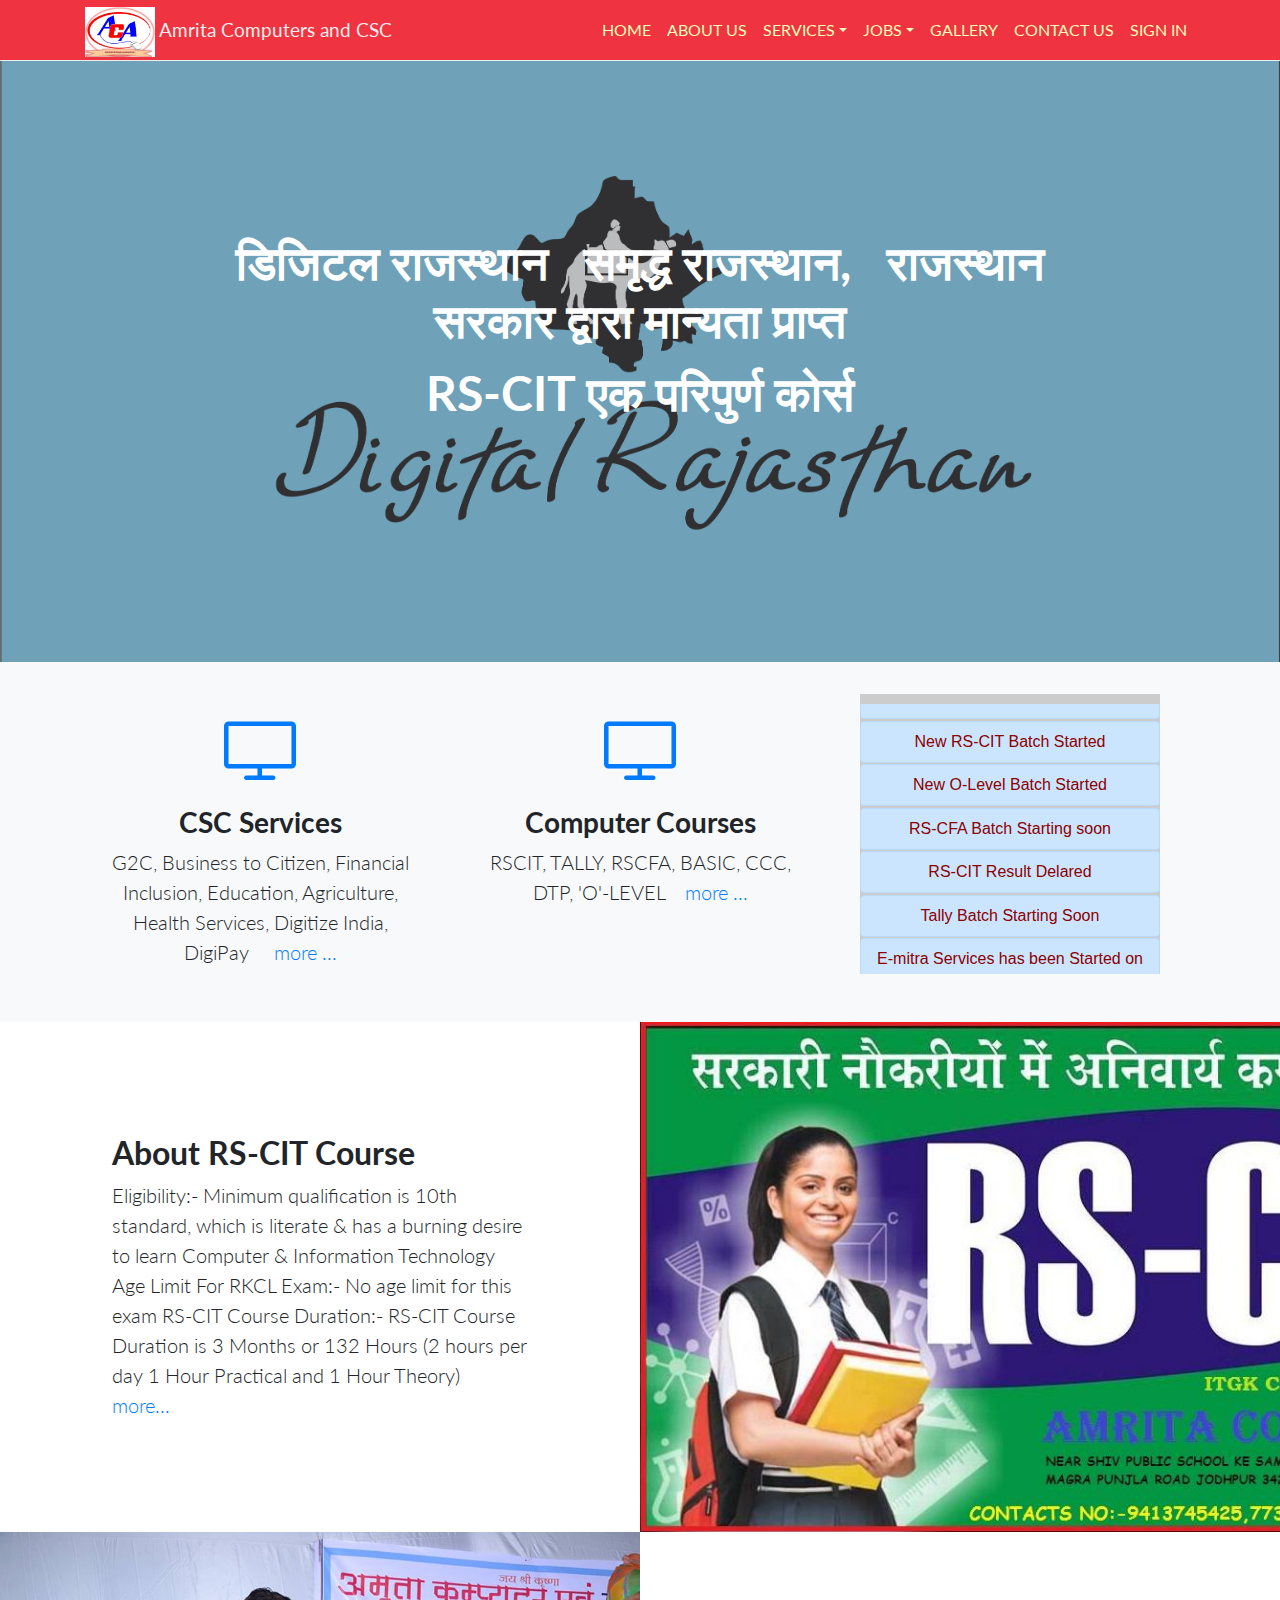
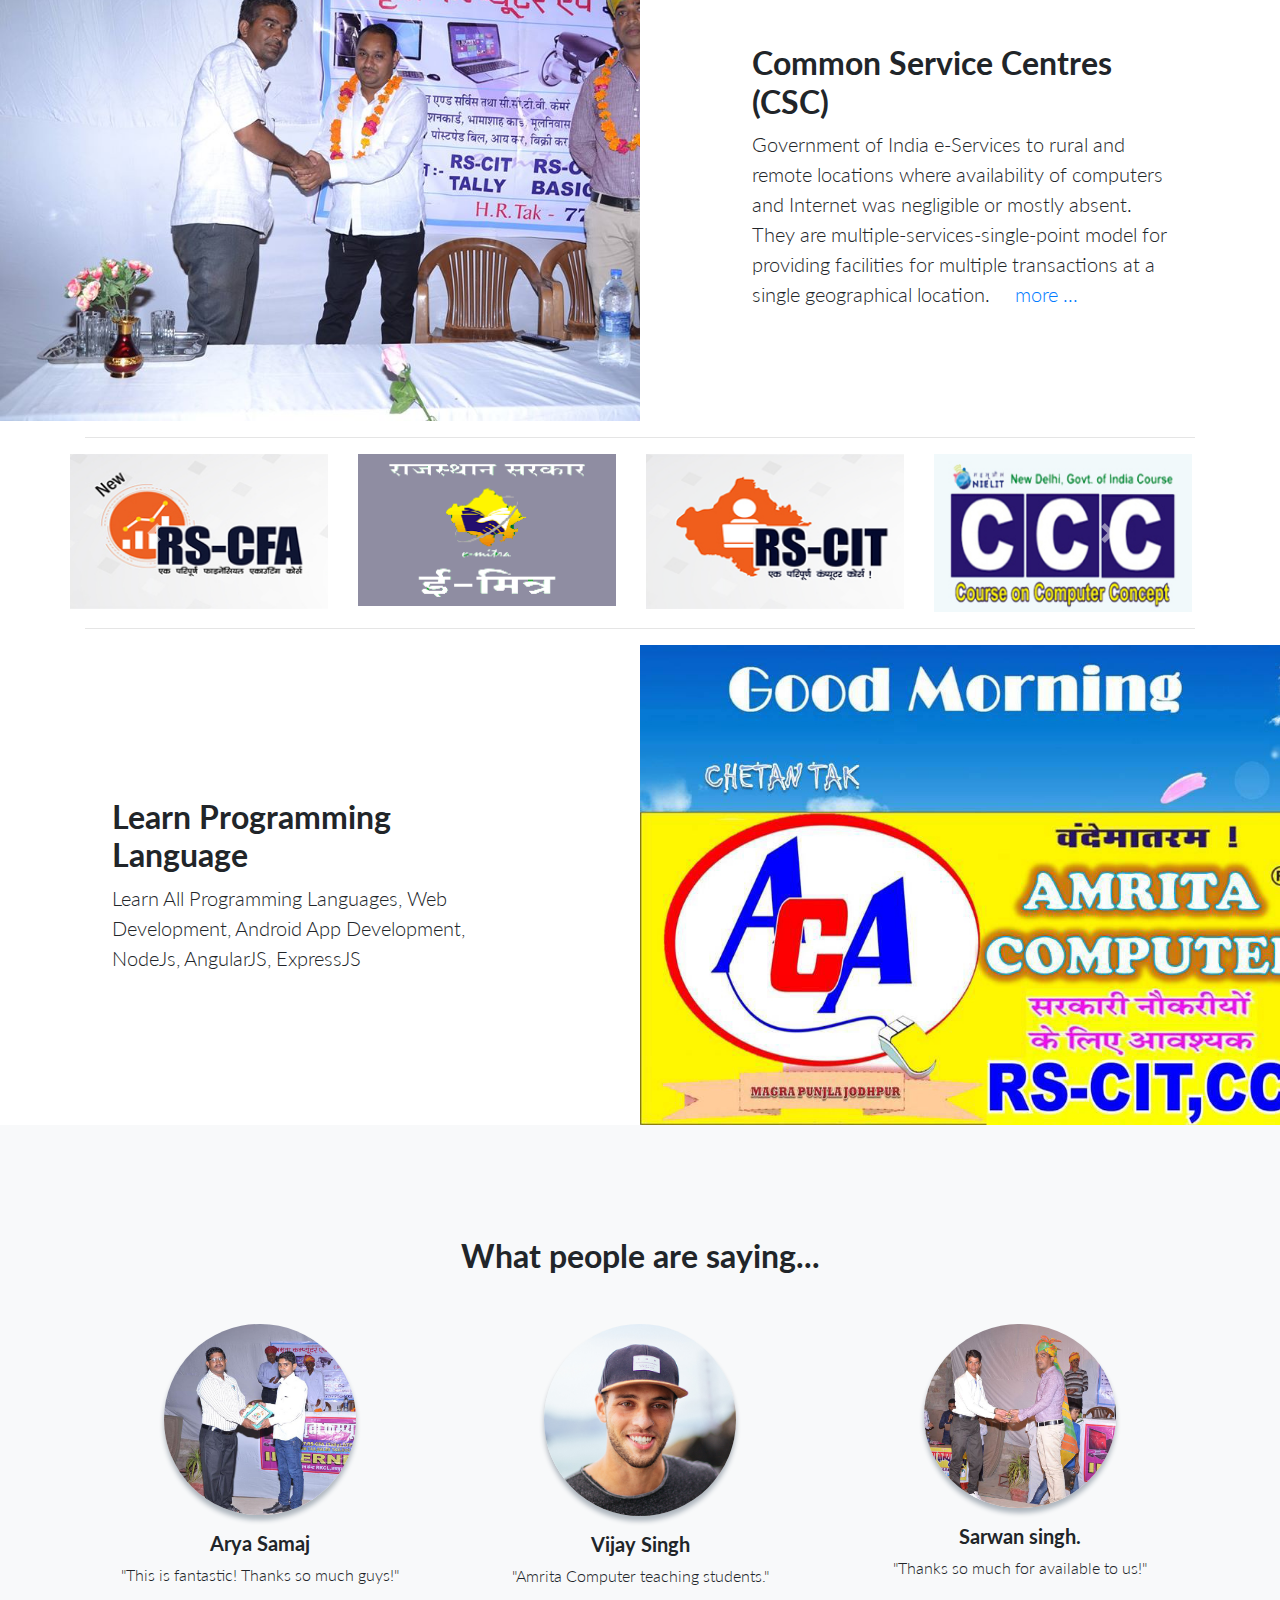
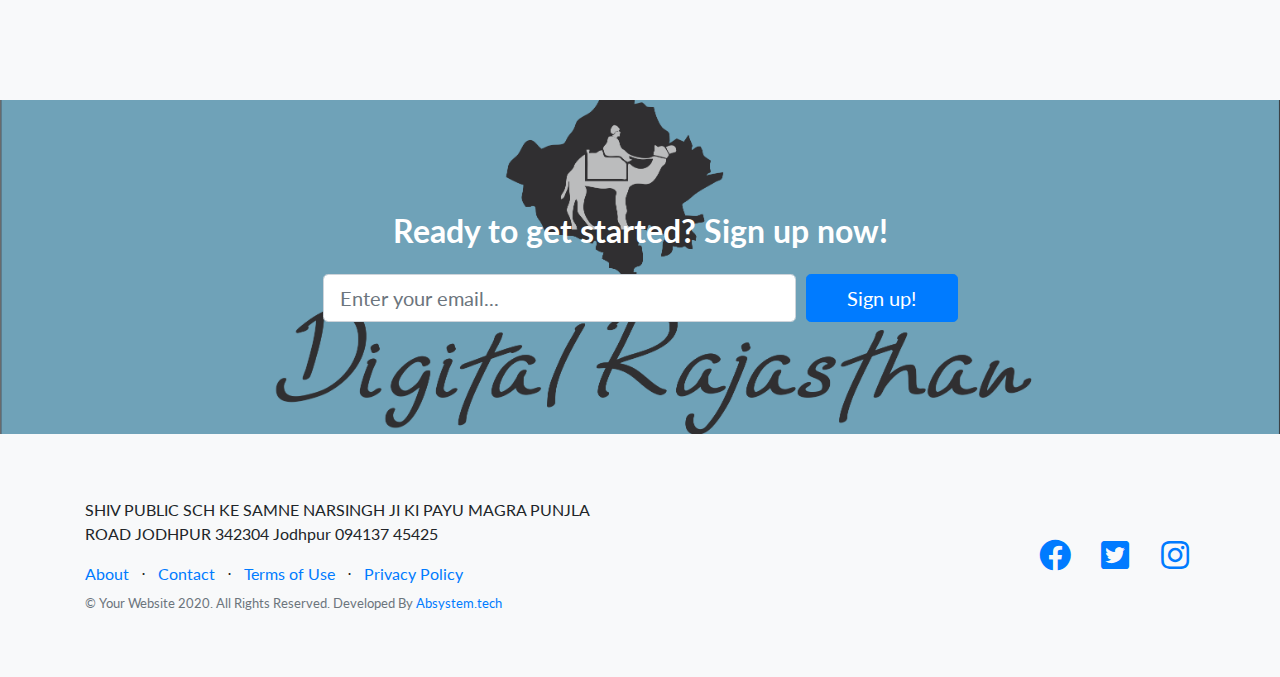
==== commit 2f64308e: "Add files via upload" ====
--- a/index.html
+++ b/index.html
@@ -298,7 +298,7 @@
         <ul class=" list navbar-nav mr-auto ">
           <li class="nav-item"><a href="index.html" class="nav-link">HOME</a></li>
           
-          <li class="nav-item"><a href="#" class="nav-link" >ABOUT US</a></li>
+          <li class="nav-item"><a href="about.html" class="nav-link" >ABOUT US</a></li>
           <li class="nav-item dropdown">
 		     <a href="#" class="nav-link dropdown-toggle" id="navbarDropdownMenuLink1" data-toggle="dropdown" aria-haspopup="true"
                 aria-expanded="false" >SERVICES</a> 
@@ -310,7 +310,16 @@
 				<a class="dropdown-item" href="https://www.vmou.ac.in/notice/540">RSCIT MODAL PAPER</a>
               </div>
 			  </li>
-		  <li class="nav-item"><a href="http://www.freejobalert.com/" class="nav-link" >LATEST JOBS</a></li>		  	  	  	  
+		 <li class="nav-item dropdown">
+		     <a href="#" class="nav-link dropdown-toggle" id="navbarDropdownMenuLink1" data-toggle="dropdown" aria-haspopup="true"
+                aria-expanded="false" >JOBS</a> 
+		      <div class="dropdown-menu dropdown-primary" aria-labelledby="navbarDropdownMenuLink1">
+                <a href="http://www.freejobalert.com/" class="nav-link" >Free Job Alerts</a>
+                <a href="https://www.sarkarinaukridaily.in/" class="nav-link" >Sarkari Naukari</a>
+                
+              </div>			        
+		  </li>		  	  	  
+		  
 		  <li class="nav-item"><a href="gallery.html" class="nav-link" >GALLERY</a></li>	  
           <li class="nav-item"><a href="contact.html" class="nav-link" >CONTACT US</a></li>
 		  <li class="nav-item"><a href="#" class="nav-link" > SIGN IN </a></li>
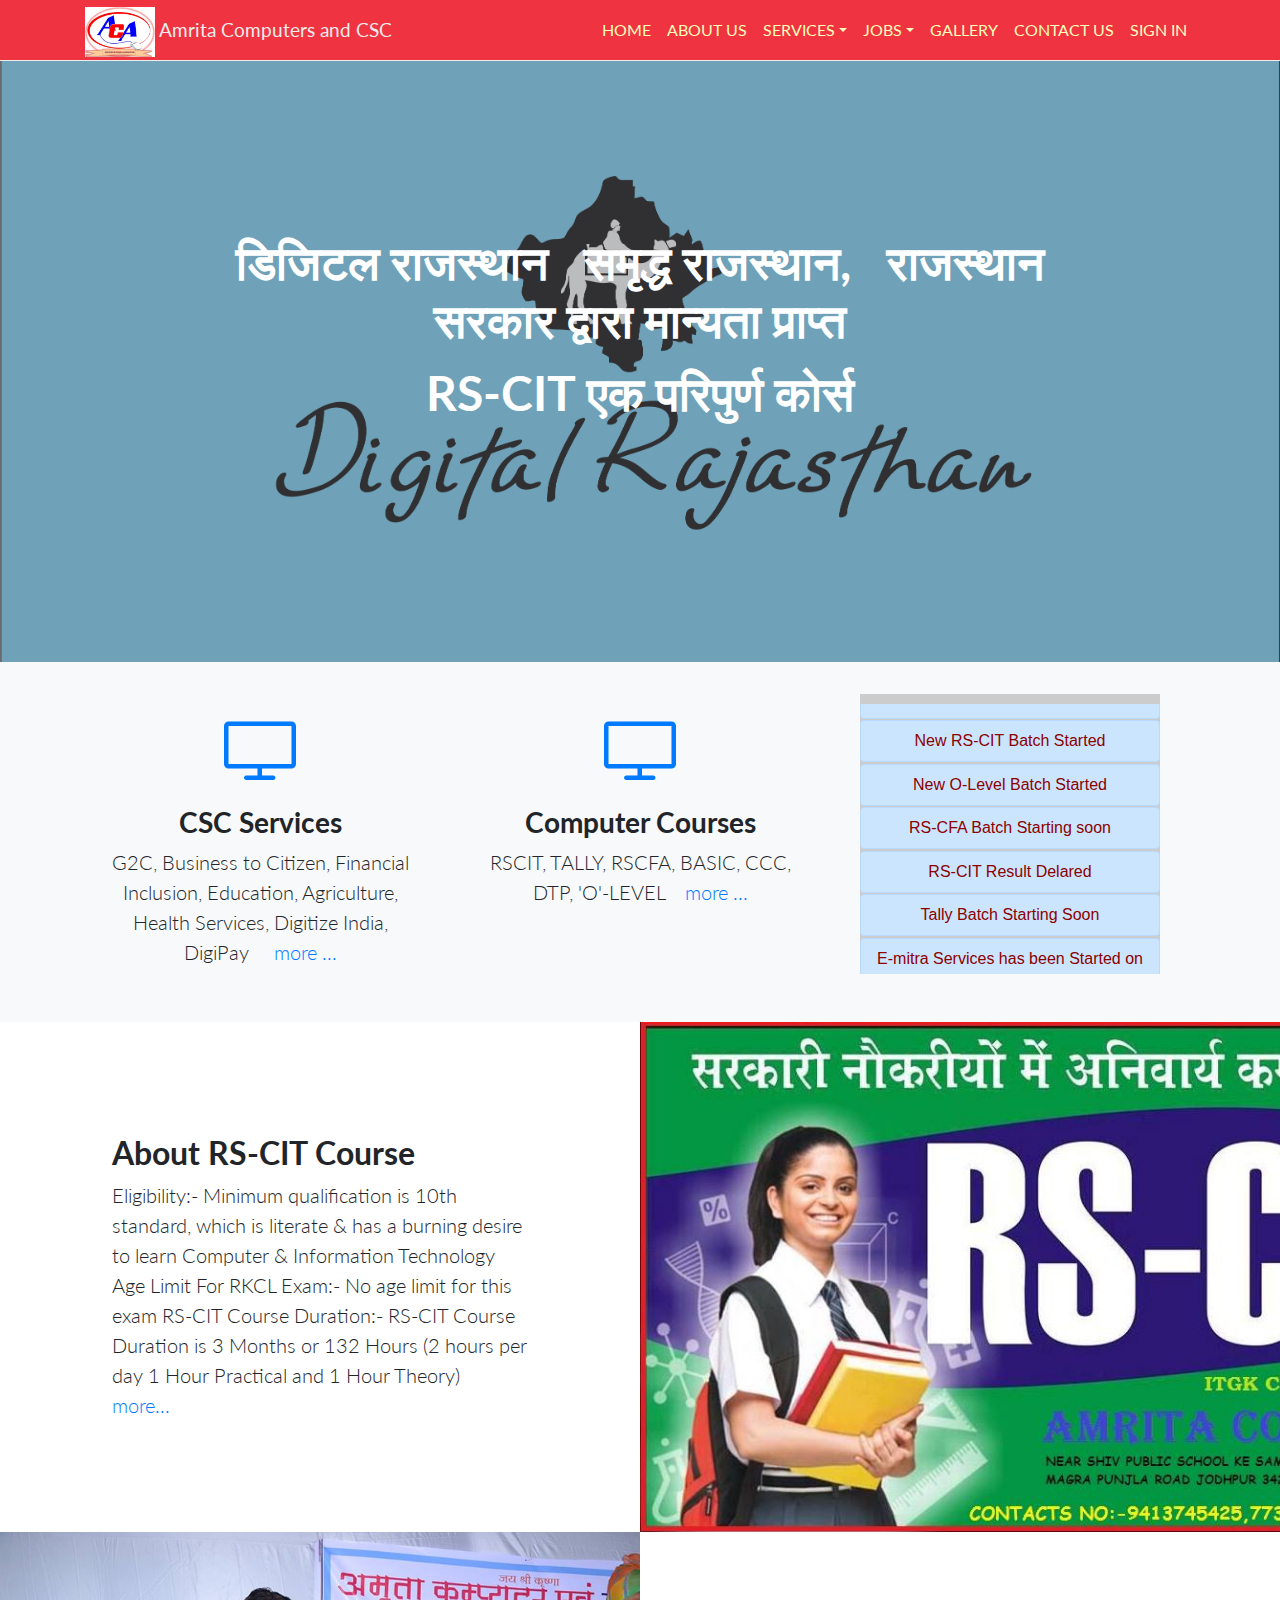
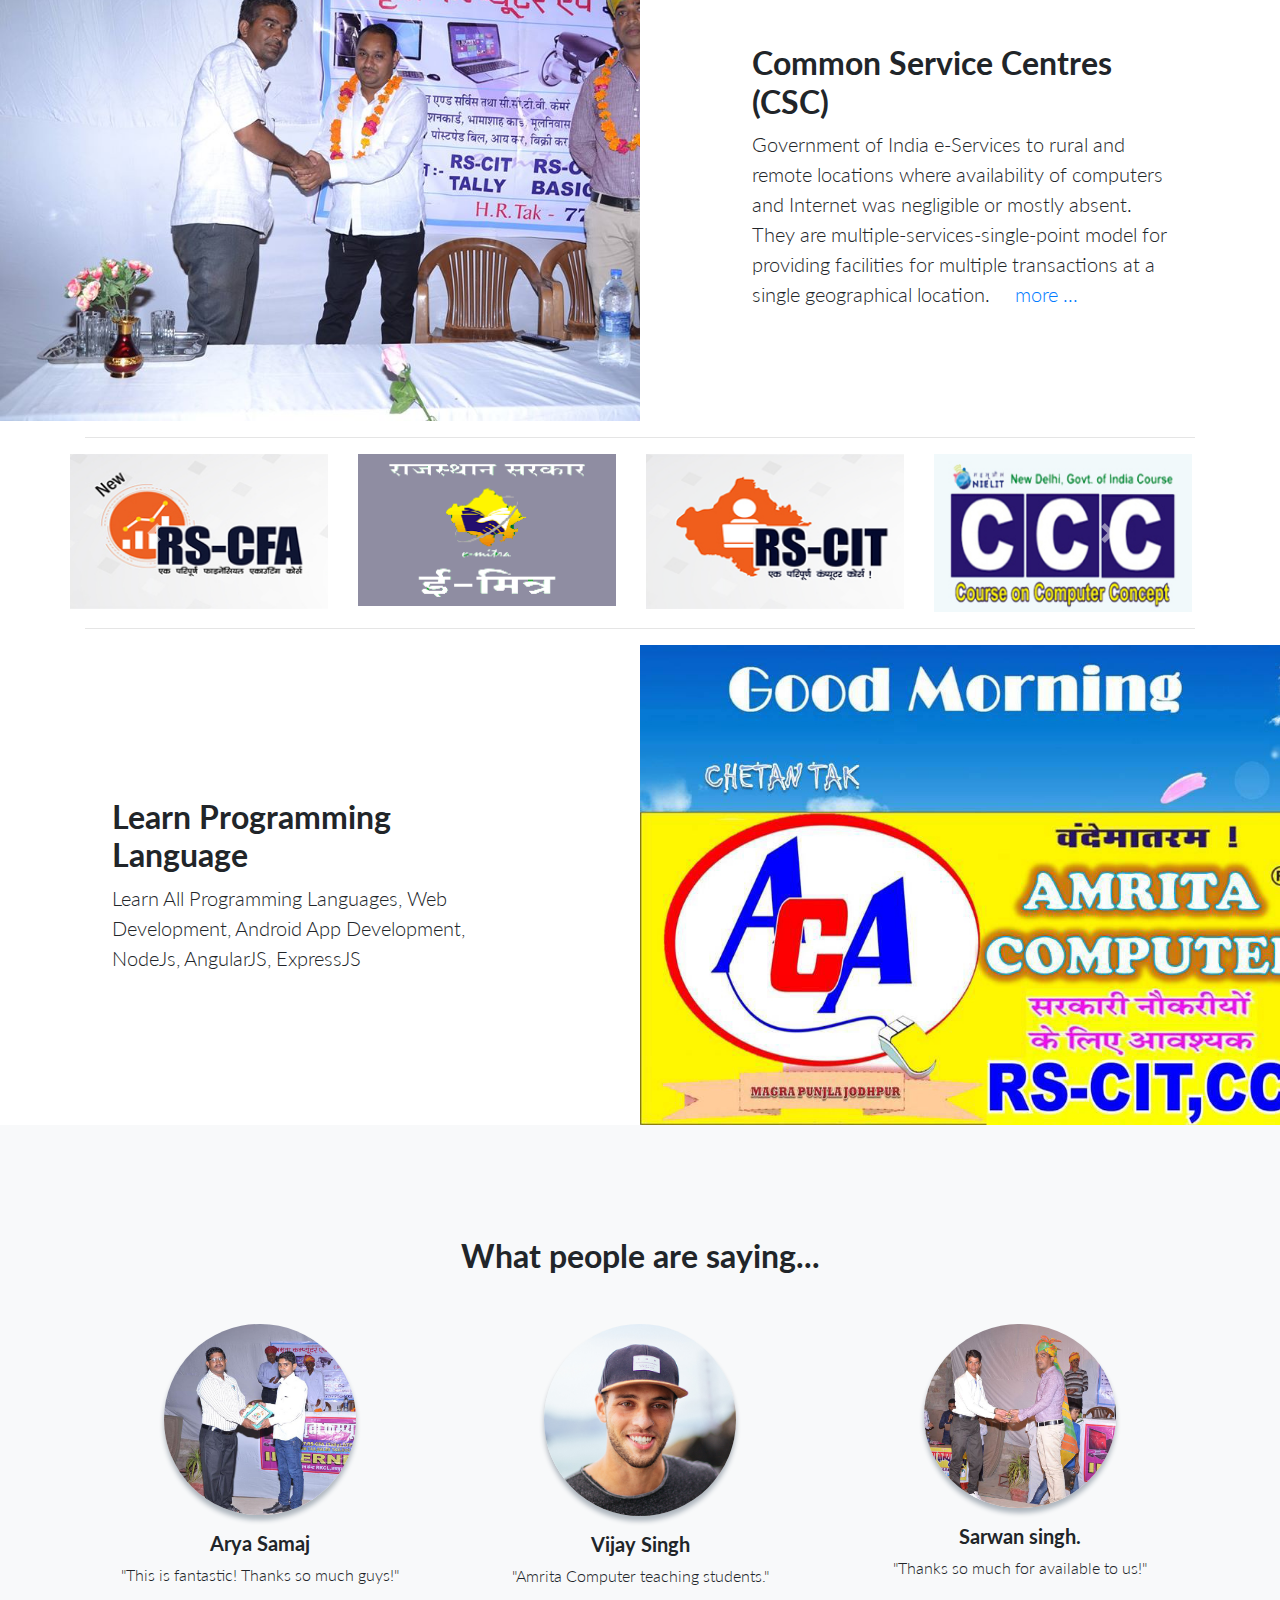
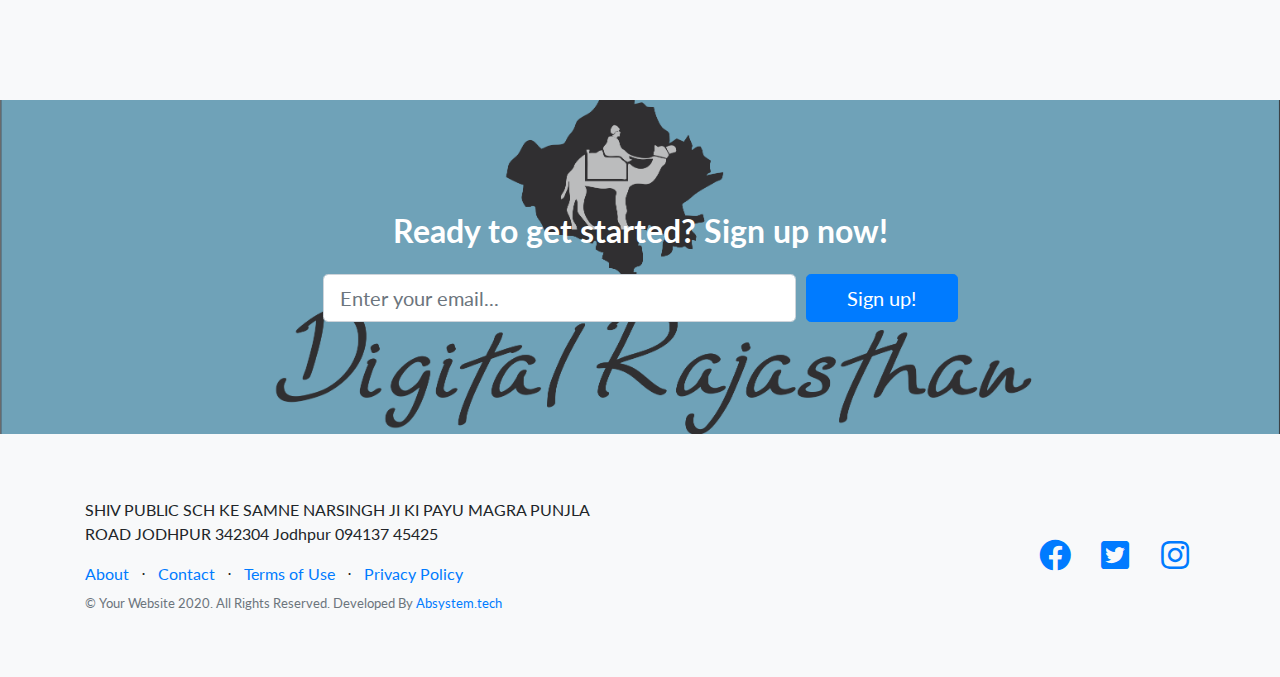
==== commit 429cb288: "Add files via upload" ====
--- a/index.html
+++ b/index.html
@@ -307,15 +307,15 @@
                 <a class="dropdown-item" href="rscfa.html">RS-CFA</a>
                 <a class="dropdown-item" href="csc.html">CSC </a>
 				<a class="dropdown-item" href="e-mitra.html">E-MITRA </a>
-				<a class="dropdown-item" href="https://www.vmou.ac.in/notice/540">RSCIT MODAL PAPER</a>
+				<a class="dropdown-item" href="https://www.vmou.ac.in/notice/540" target="_blank">RSCIT MODAL PAPER</a>
               </div>
 			  </li>
 		 <li class="nav-item dropdown">
 		     <a href="#" class="nav-link dropdown-toggle" id="navbarDropdownMenuLink1" data-toggle="dropdown" aria-haspopup="true"
                 aria-expanded="false" >JOBS</a> 
 		      <div class="dropdown-menu dropdown-primary" aria-labelledby="navbarDropdownMenuLink1">
-                <a href="http://www.freejobalert.com/" class="nav-link" >Free Job Alerts</a>
-                <a href="https://www.sarkarinaukridaily.in/" class="nav-link" >Sarkari Naukari</a>
+                <a href="http://www.freejobalert.com/" class="nav-link" target="_blank">Free Job Alerts</a>
+                <a href="https://www.sarkarinaukridaily.in/" class="nav-link" target="_blank">Sarkari Naukari</a>
                 
               </div>			        
 		  </li>		  	  	  
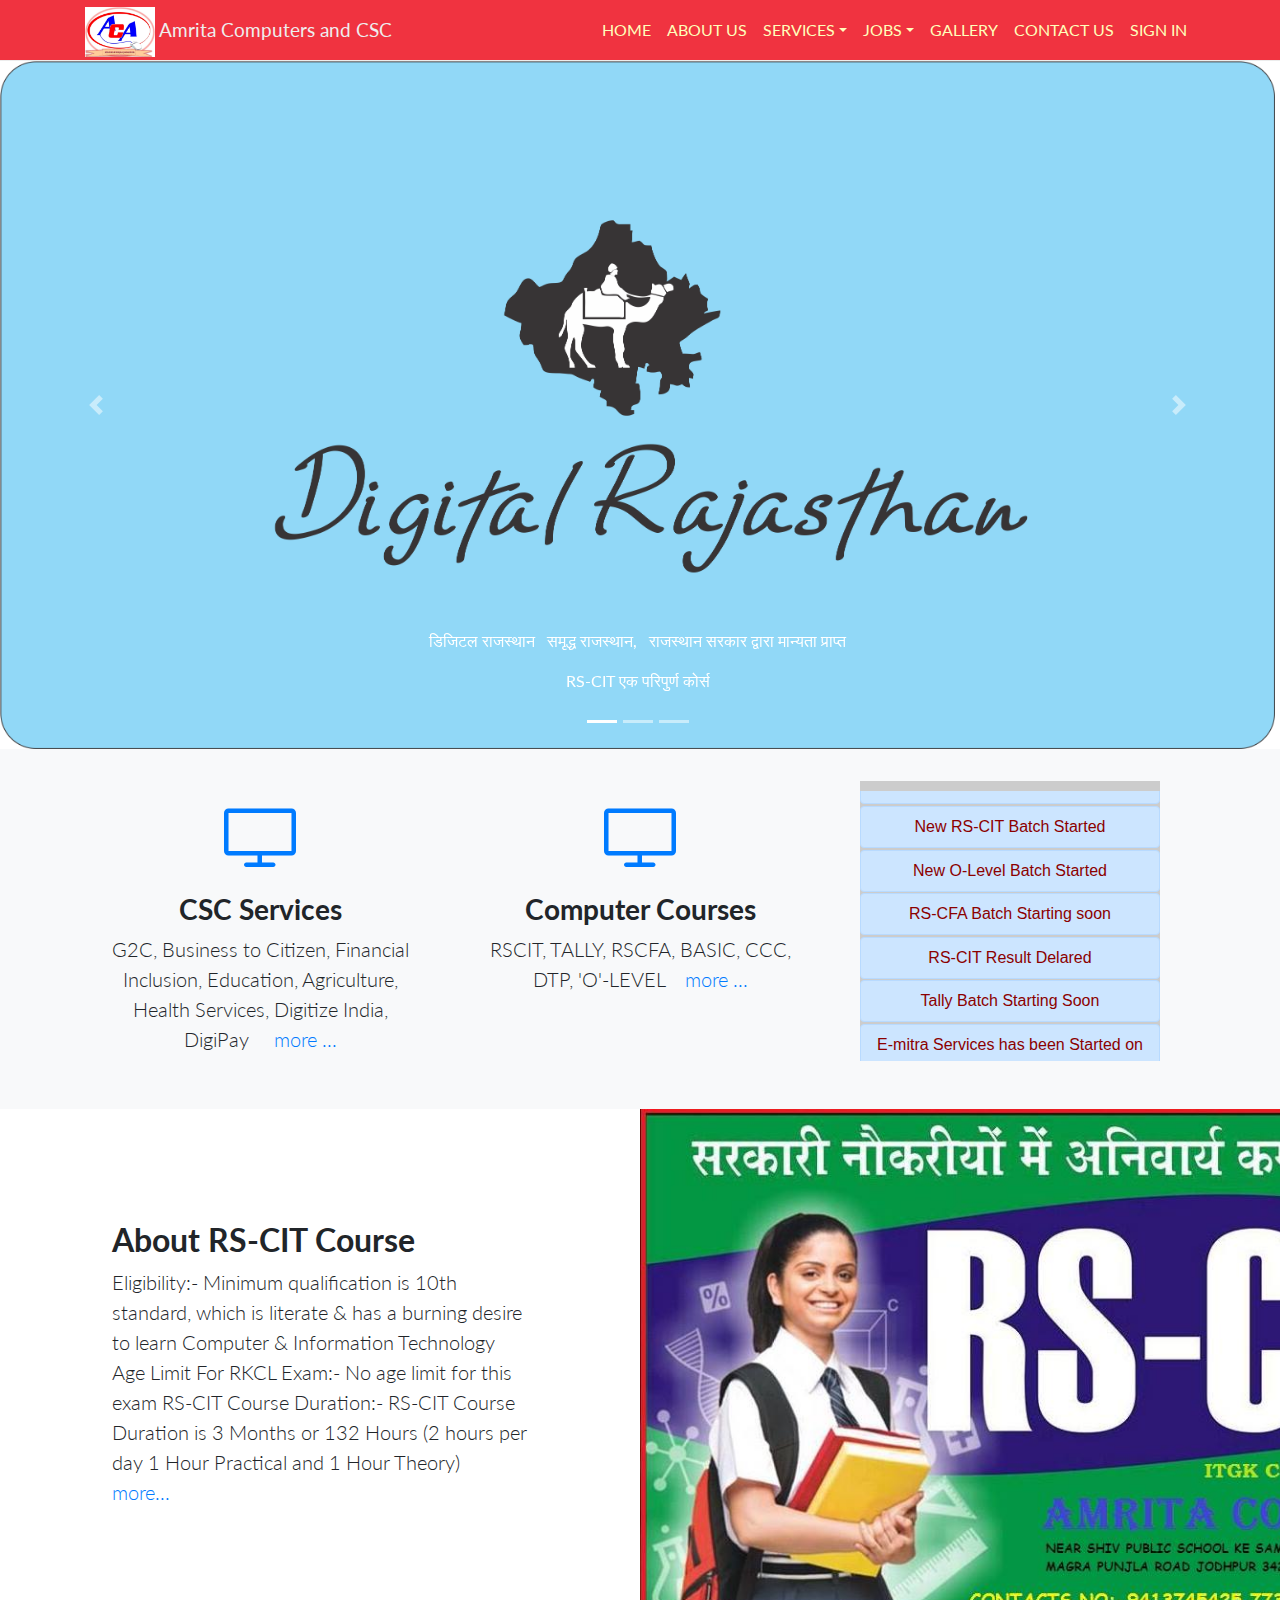
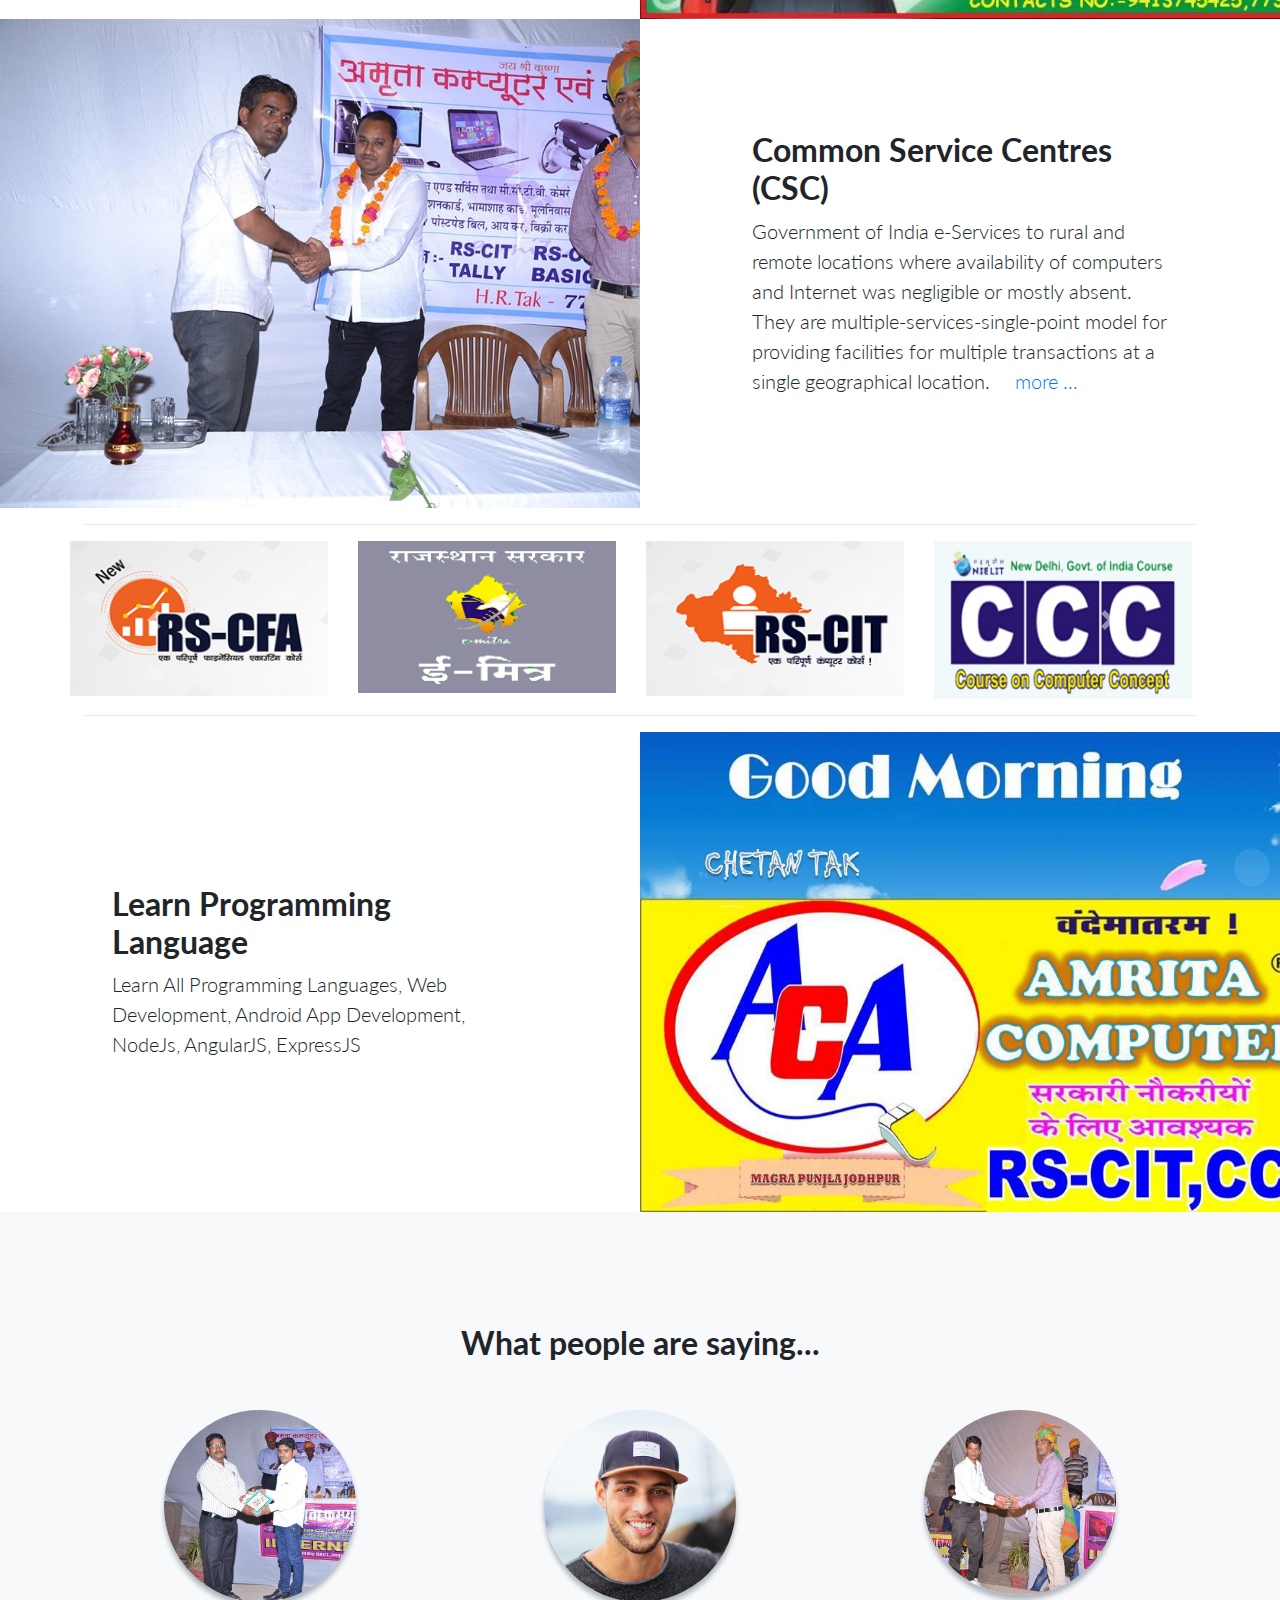
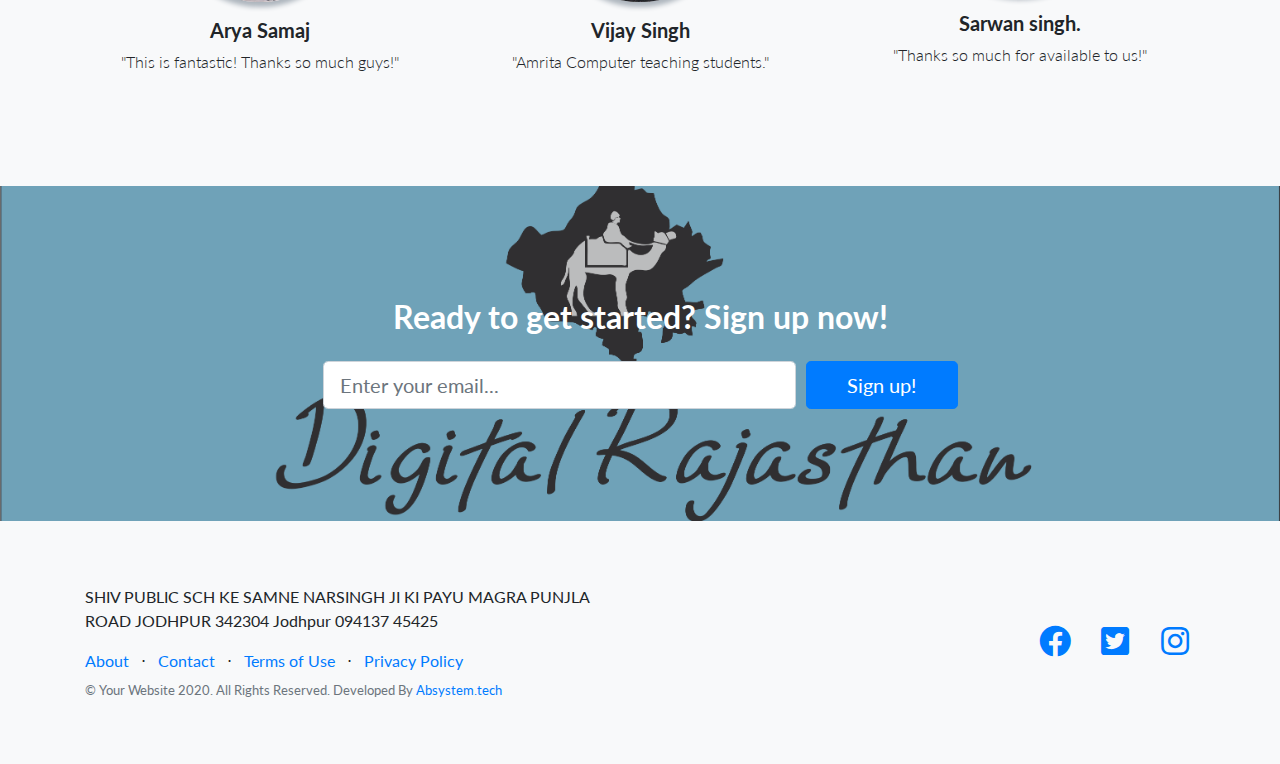
==== commit 6792485f: "Add files via upload" ====
--- a/index.html
+++ b/index.html
@@ -330,27 +330,60 @@
   <!-- Masthead -->
   
   
-  <header class="masthead text-white text-center">
-    <div class="overlay"></div>
-    <div class="container">
-      <div class="row">
-        <div class="col-xl-9 mx-auto" style="margin-top:-20px;">
-          <h1 class="mb-5"><p>डिजिटल राजस्थान     &nbsp;     समृद्ध राजस्थान,  &nbsp;       राजस्थान सरकार  द्वारा मान्यता प्राप्त </p> <p> RS-CIT एक परिपुर्ण कोर्स  </p>  </h1>
-        </div>
-        <div class="col-md-10 col-lg-8 col-xl-7 mx-auto">
-          <form style="display:none;">
-            <div class="form-row">
-              <div class="col-12 col-md-9 mb-2 mb-md-0">
-                <input type="email" class="form-control form-control-lg" placeholder="Enter your email...">
+  <header >
+  	
+  <section >
+    <div class="container" style="padding:0px 5px 0px 0px; max-width:1800px; ">
+  
+	<div id="carouselExampleIndicators" class="carousel slide" data-ride="carousel" >
+    <ol class="carousel-indicators">
+      <li data-target="#carouselExampleIndicators" data-slide-to="0" class="active"></li>
+      <li data-target="#carouselExampleIndicators" data-slide-to="1"></li> 
+	  <li data-target="#carouselExampleIndicators" data-slide-to="2"></li> 
+    </ol>
+    <div class="carousel-inner">
+      <div class="carousel-item active">
+        <img src="img/rkcl.png" class="d-block w-100 img-fluid" alt="...">
+        <div class="carousel-caption" class="animated fadeIn" style="animation-delay: .1000s;">
+            
+             <h1 class="mb-5">  </h1>
+            <p class="animated fadeInDown  blink_me" style="animation-delay: .5000s; margin-top: 123px; text-shadow: 5px 5px 5px #000000;font-size: 29px;
+    font-weight: 700;color:skyblue;"><p>डिजिटल राजस्थान     &nbsp;     समृद्ध राजस्थान,  &nbsp;       राजस्थान सरकार  द्वारा मान्यता प्राप्त </p> <p> RS-CIT एक परिपुर्ण कोर्स  </p></p>
+          </div>
+      </div>
+      <div class="carousel-item">
+        <img src="img/rkcl.png" class="d-block w-100 img-fluid" alt="...">
+        <div class="carousel-caption" class="animated fadeIn" style="animation-delay: .1000s;">
+                
+                <h1 class="mb-5"><p>डिजिटल राजस्थान     &nbsp;     समृद्ध राजस्थान,  &nbsp;       राजस्थान सरकार  द्वारा मान्यता प्राप्त </p> <p> RS-CIT एक परिपुर्ण कोर्स  </p>  </h1>
+                <p class="animated fadeInDown blink_me" style="animation-delay: .5000s;margin-top: 123px; text-shadow: 5px 5px 5px #000000;font-size: 29px;
+    font-weight: 700;color:skyblue; "><p>डिजिटल राजस्थान     &nbsp;     समृद्ध राजस्थान,  &nbsp;       राजस्थान सरकार  द्वारा मान्यता प्राप्त </p> <p> RS-CIT एक परिपुर्ण कोर्स  </p></p>
               </div>
-              <div class="col-12 col-md-3">
-                <button type="submit" class="btn btn-block btn-lg btn-primary">Sign up!</button>
+      </div>
+       <div class="carousel-item">
+        <img src="img/rkcl.png" class="d-block w-100 img-fluid" alt="...">
+        <div class="carousel-caption" class="animated fadeIn" style="animation-delay: .1000s;">
+               
+               <h1 class="mb-5"> </h1>
+                <p class="animated fadeInDown blink_me" style="animation-delay:.5000s; margin-top: 123px;text-shadow: 5px 5px 5px #000000;font-size: 29px;
+    font-weight: 700;color:skyblue; "><p>डिजिटल राजस्थान     &nbsp;     समृद्ध राजस्थान,  &nbsp;       राजस्थान सरकार  द्वारा मान्यता प्राप्त </p> <p> RS-CIT एक परिपुर्ण कोर्स  </p></p>
               </div>
-            </div>
-          </form>
-        </div>
-      </div>
+      </div>
+	  
     </div>
+    <a class="carousel-control-prev" href="#carouselExampleIndicators" role="button" data-slide="prev">
+      <span class="carousel-control-prev-icon" aria-hidden="true"></span>
+      <span class="sr-only">Previous</span>
+    </a>
+    <a class="carousel-control-next" href="#carouselExampleIndicators" role="button" data-slide="next">
+      <span class="carousel-control-next-icon" aria-hidden="true"></span>
+      <span class="sr-only">Next</span>
+    </a>
+  </div>
+
+    </div>
+	</section>
+	
   </header>
 
   <!-- Icons Grid -->
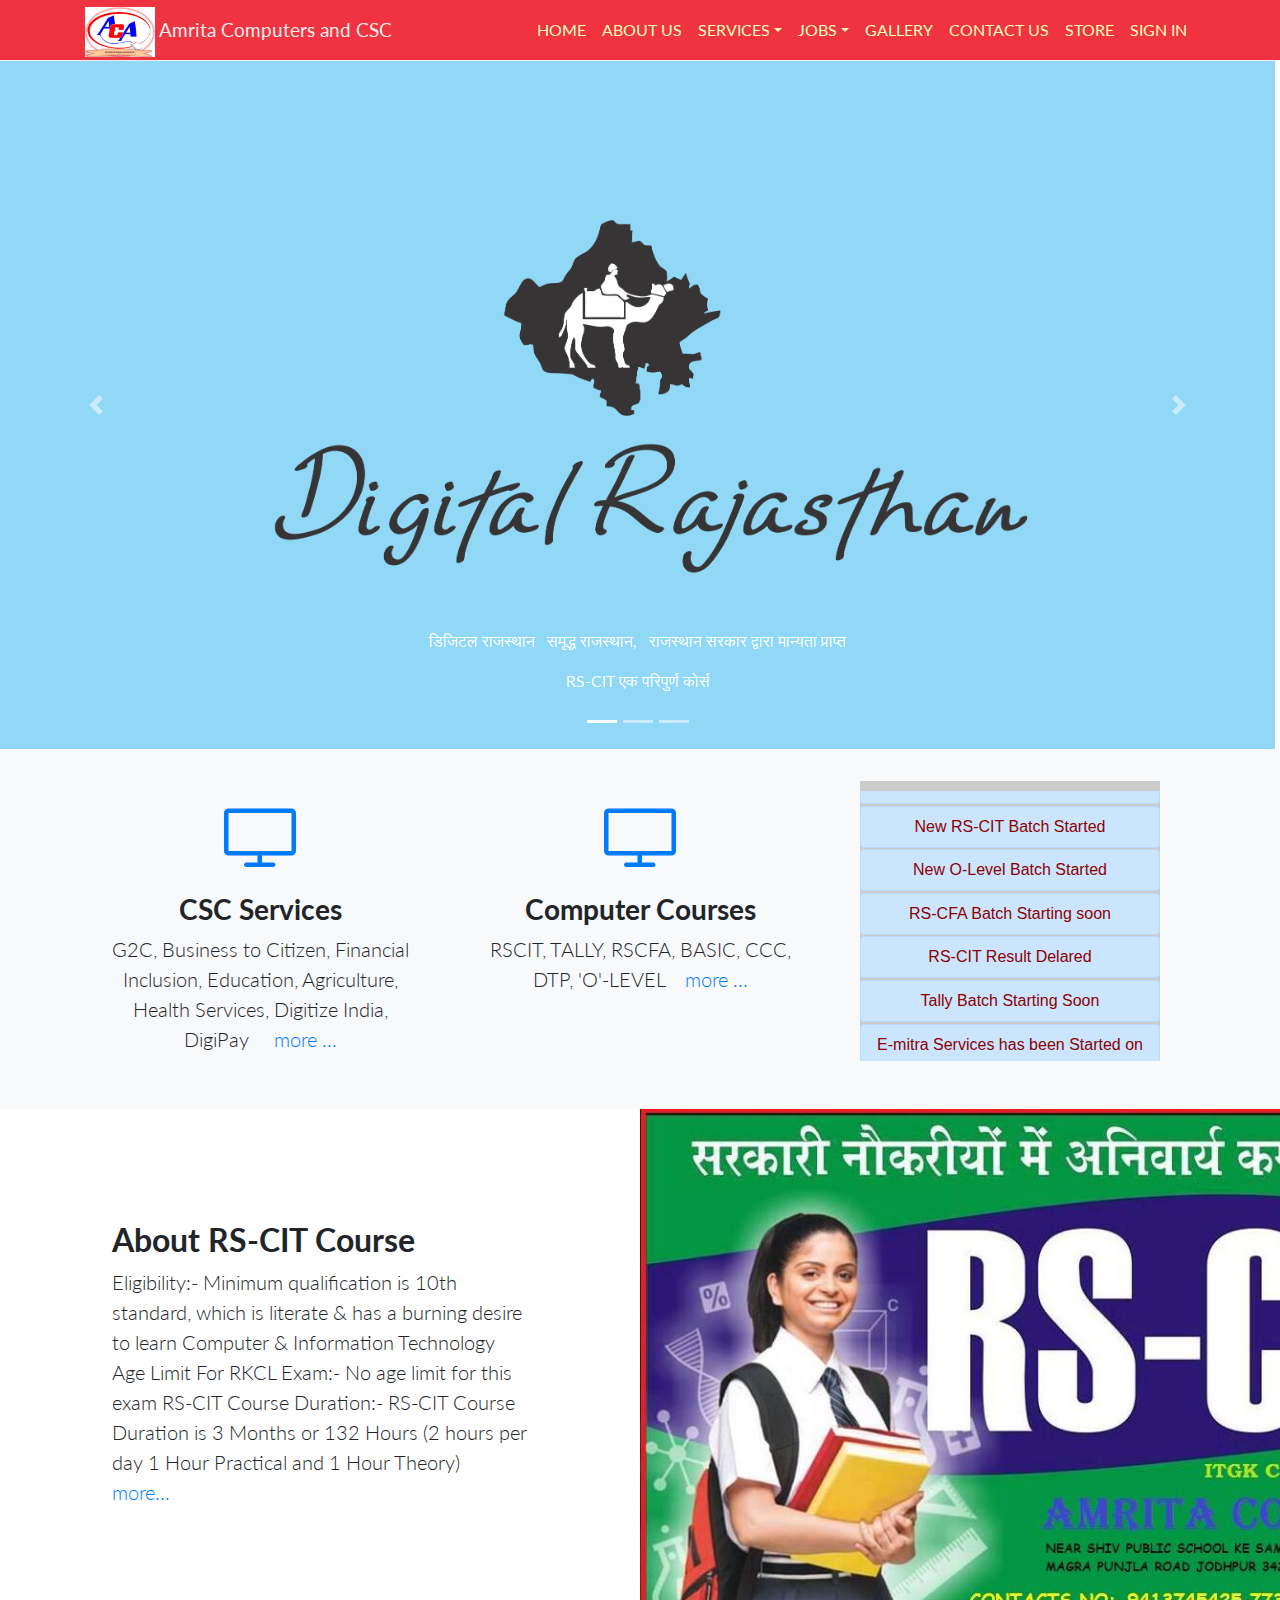
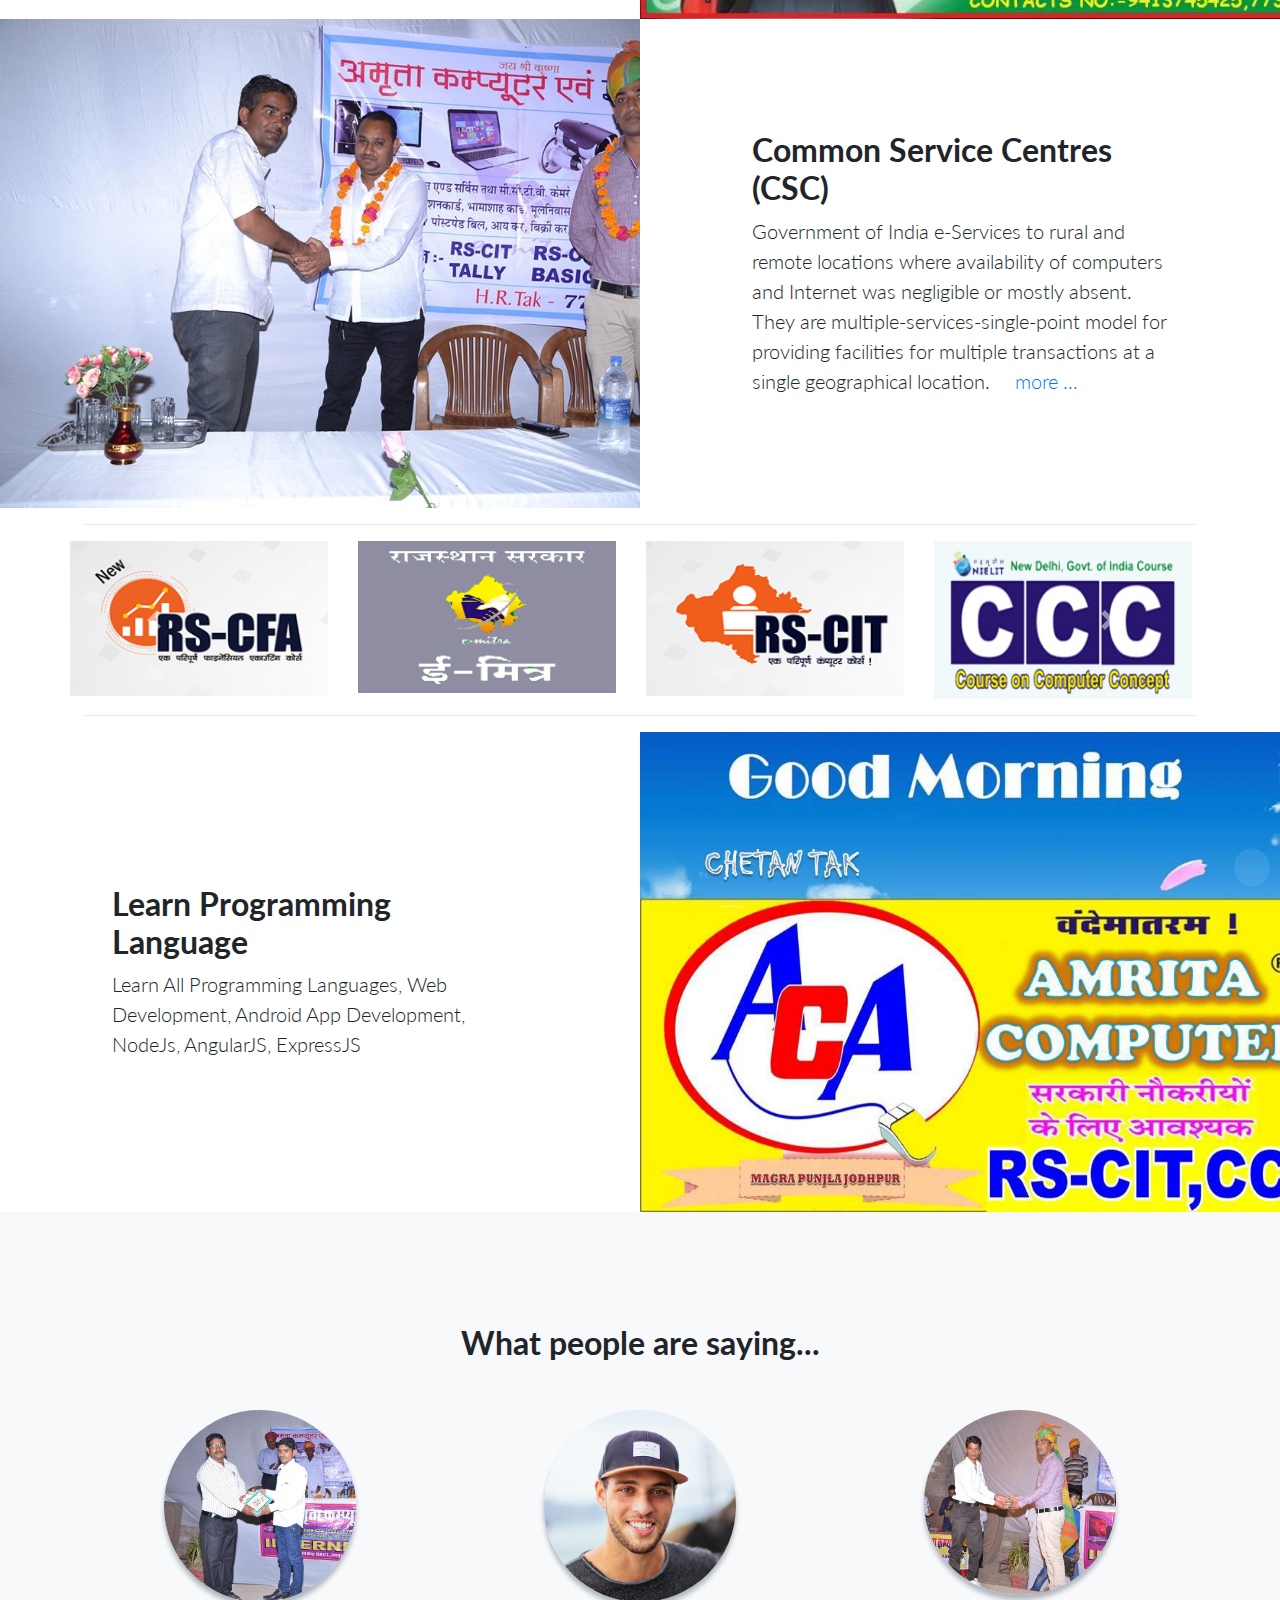
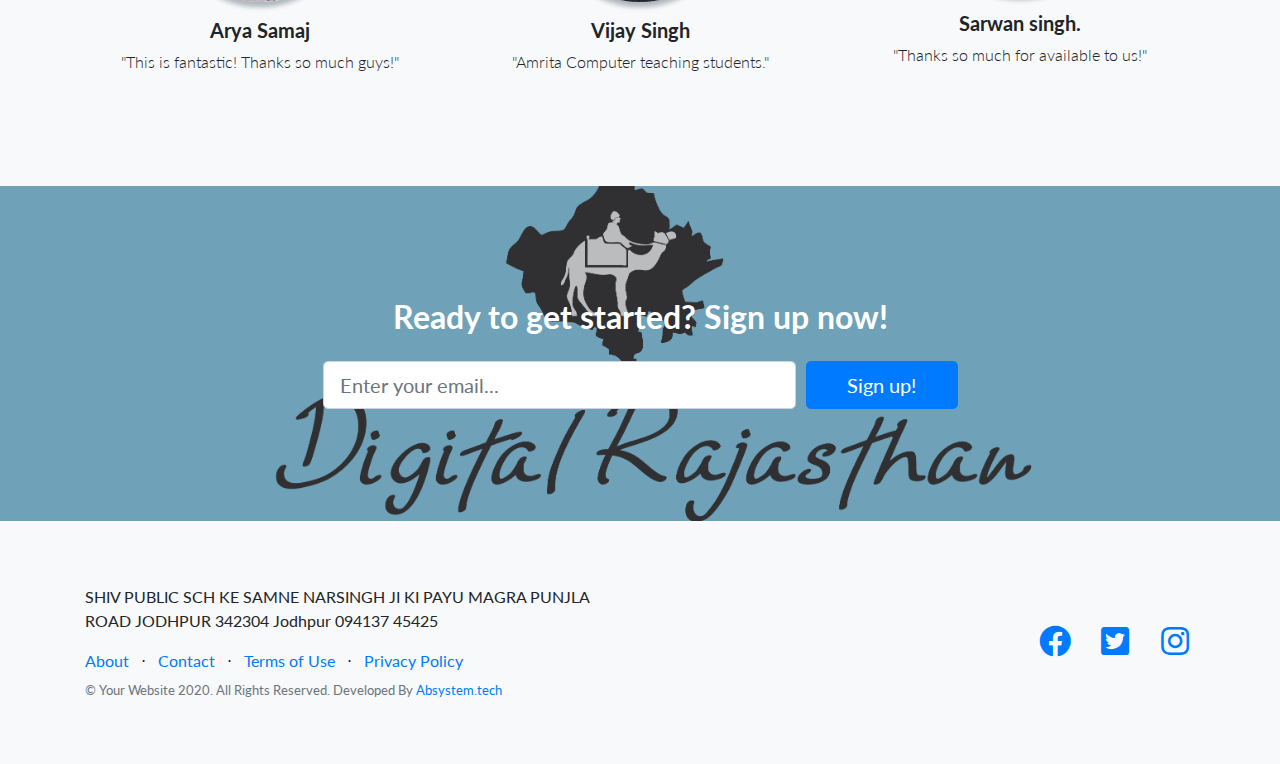
==== commit 4dc612a5: "Add files via upload" ====
--- a/index.html
+++ b/index.html
@@ -322,6 +322,8 @@
 		  
 		  <li class="nav-item"><a href="gallery.html" class="nav-link" >GALLERY</a></li>	  
           <li class="nav-item"><a href="contact.html" class="nav-link" >CONTACT US</a></li>
+		  <li class="nav-item"><a href="https://amritacomputers.blogspot.com/" target="_blank" class="nav-link" >STORE</a></li>
+		  
 		  <li class="nav-item"><a href="#" class="nav-link" > SIGN IN </a></li>
         </ul>
       </div>
--- a/css/landing-page.min.css
+++ b/css/landing-page.min.css
@@ -2,4 +2,4 @@
  * Start Bootstrap - Landing Page v5.0.7 (https://startbootstrap.com/template-overviews/landing-page)
  * Copyright 2013-2019 Start Bootstrap
  * Licensed under MIT (https://github.com/BlackrockDigital/startbootstrap-landing-page/blob/master/LICENSE)
- */body{font-family:Lato,'Helvetica Neue',Helvetica,Arial,sans-serif}h1,h2,h3,h4,h5,h6{font-family:Lato,'Helvetica Neue',Helvetica,Arial,sans-serif;font-weight:700}header.masthead{position:relative;background-color:#343a40;background:url(../img/rkcl.png) no-repeat center center;background-size:cover;padding-top:8rem;padding-bottom:8rem}header.masthead .overlay{position:absolute;background-color:#212529;height:100%;width:100%;top:0;left:0;opacity:.3}header.masthead h1{font-size:2rem}@media (min-width:768px){header.masthead{padding-top:12rem;padding-bottom:12rem}header.masthead h1{font-size:3rem}}.showcase .showcase-text{padding:3rem}.showcase .showcase-img{min-height:30rem;background-size:cover}@media (min-width:768px){.showcase .showcase-text{padding:7rem}}.features-icons{padding-top:7rem;padding-bottom:7rem}.features-icons .features-icons-item{max-width:20rem}.features-icons .features-icons-item .features-icons-icon{height:7rem}.features-icons .features-icons-item .features-icons-icon i{font-size:4.5rem}.features-icons .features-icons-item:hover .features-icons-icon i{font-size:5rem}.testimonials{padding-top:7rem;padding-bottom:7rem}.testimonials .testimonial-item{max-width:18rem}.testimonials .testimonial-item img{max-width:12rem;box-shadow:0 5px 5px 0 #adb5bd}.call-to-action{position:relative;background-color:#343a40;background:url(../img/rkcl.png) no-repeat center center;background-size:cover;padding-top:7rem;padding-bottom:7rem}.call-to-action .overlay{position:absolute;background-color:#212529;height:100%;width:100%;top:0;left:0;opacity:.3}footer.footer{padding-top:4rem;padding-bottom:4rem}+ */body{font-family:Lato,'Helvetica Neue',Helvetica,Arial,sans-serif}h1,h2,h3,h4,h5,h6{font-family:Lato,'Helvetica Neue',Helvetica,Arial,sans-serif;font-weight:700}header.masthead{position:relative;background-color:#343a40;background-size:cover;padding-bottom:8rem}header.masthead .overlay{position:absolute;background-color:#212529;height:100%;width:100%;top:0;left:0;opacity:.3}header.masthead h1{font-size:2rem}@media (min-width:768px){header.masthead{padding-bottom:12rem}header.masthead h1{font-size:3rem}}.showcase .showcase-text{padding:3rem}.showcase .showcase-img{min-height:30rem;background-size:cover}@media (min-width:768px){.showcase .showcase-text{padding:7rem}}.features-icons{padding-top:7rem;padding-bottom:7rem}.features-icons .features-icons-item{max-width:20rem}.features-icons .features-icons-item .features-icons-icon{height:7rem}.features-icons .features-icons-item .features-icons-icon i{font-size:4.5rem}.features-icons .features-icons-item:hover .features-icons-icon i{font-size:5rem}.testimonials{padding-top:7rem;padding-bottom:7rem}.testimonials .testimonial-item{max-width:18rem}.testimonials .testimonial-item img{max-width:12rem;box-shadow:0 5px 5px 0 #adb5bd}.call-to-action{position:relative;background-color:#343a40;background:url(../img/rkcl.png) no-repeat center center;background-size:cover;padding-top:7rem;padding-bottom:7rem}.call-to-action .overlay{position:absolute;background-color:#212529;height:100%;width:100%;top:0;left:0;opacity:.3}footer.footer{padding-top:4rem;padding-bottom:4rem}